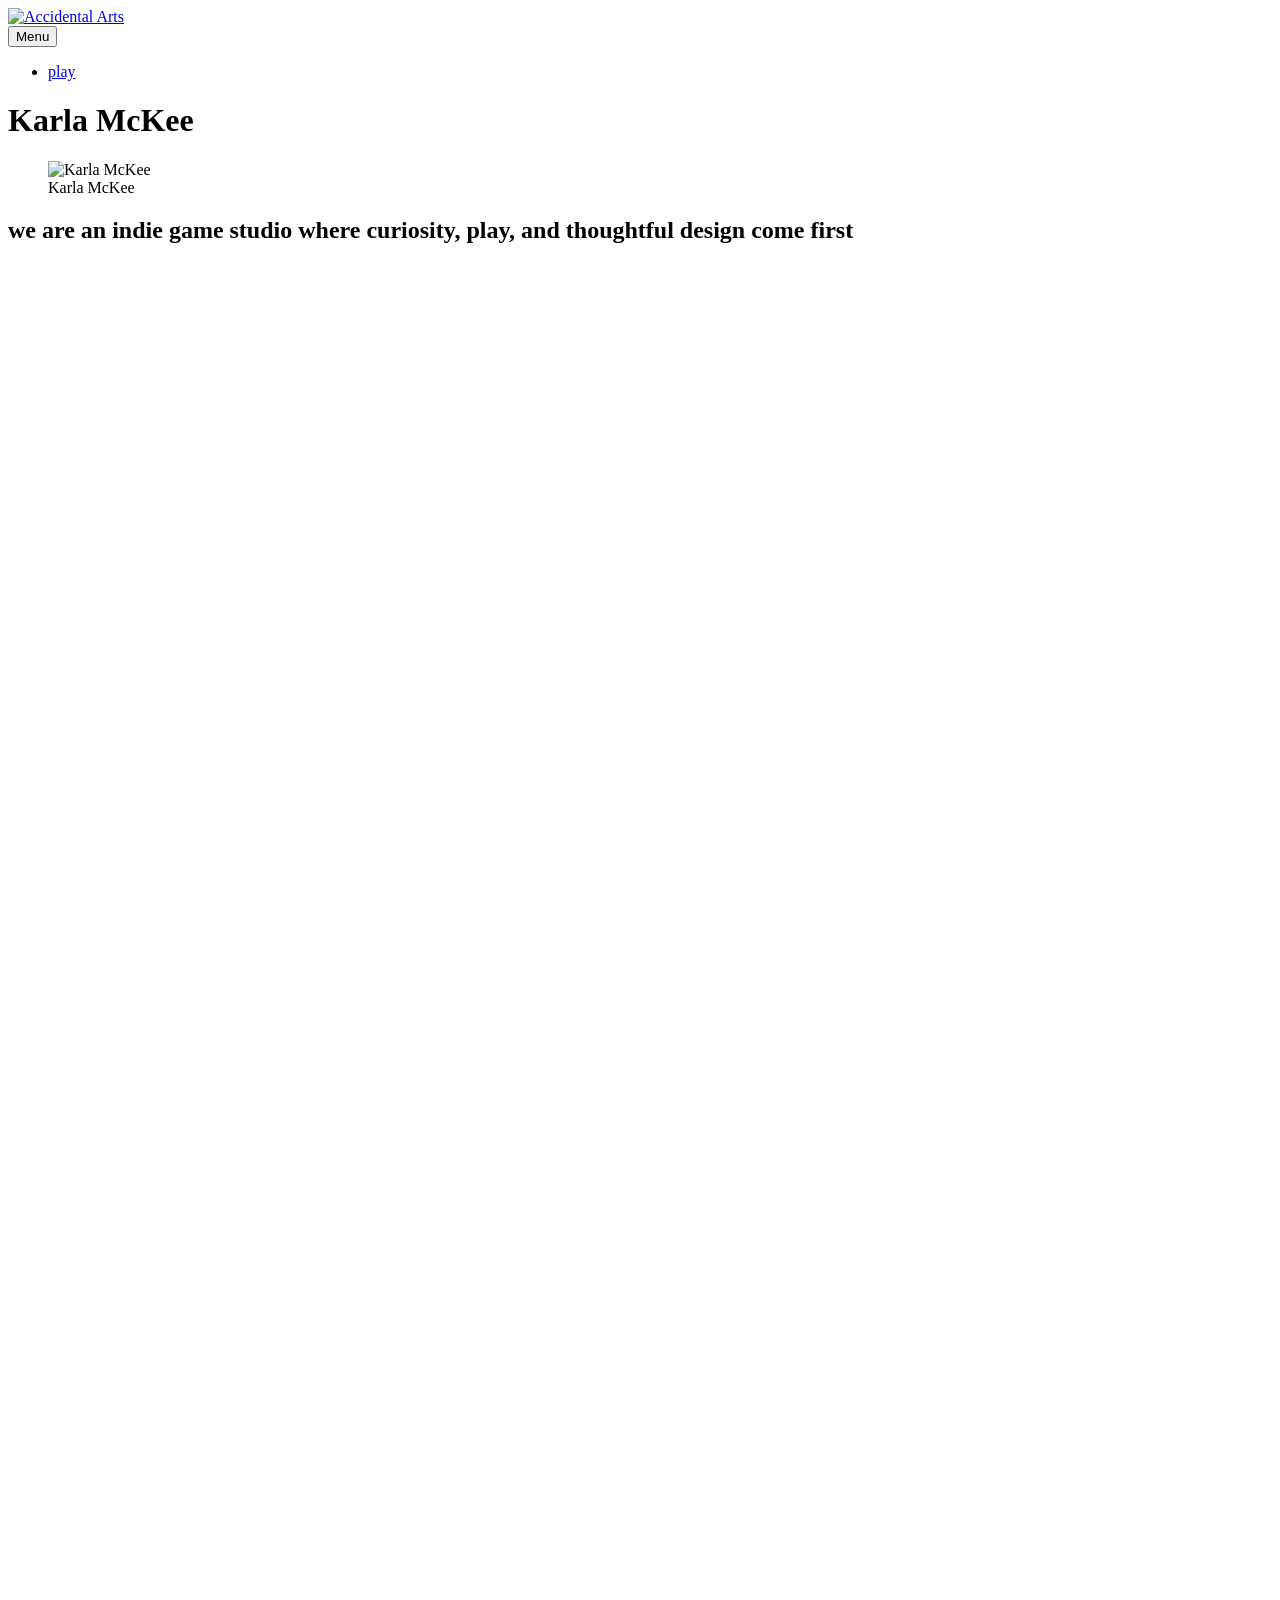
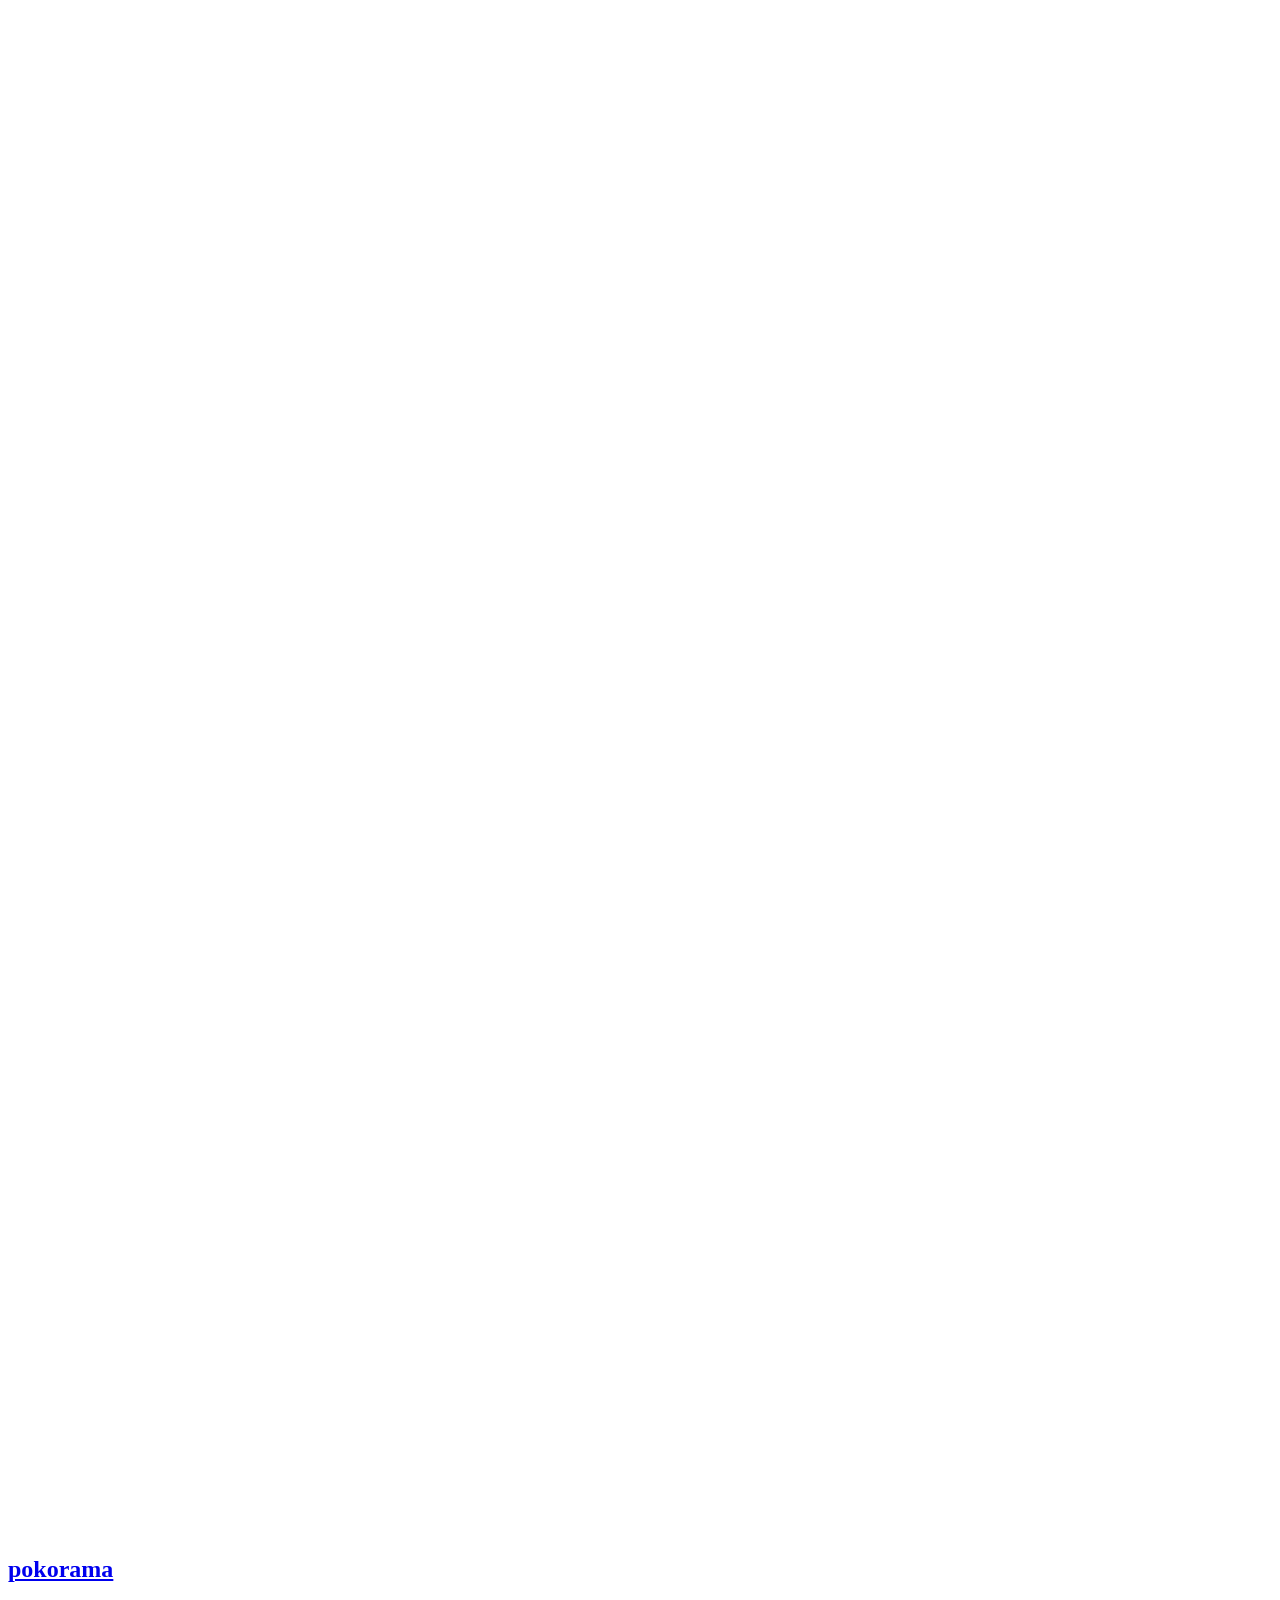
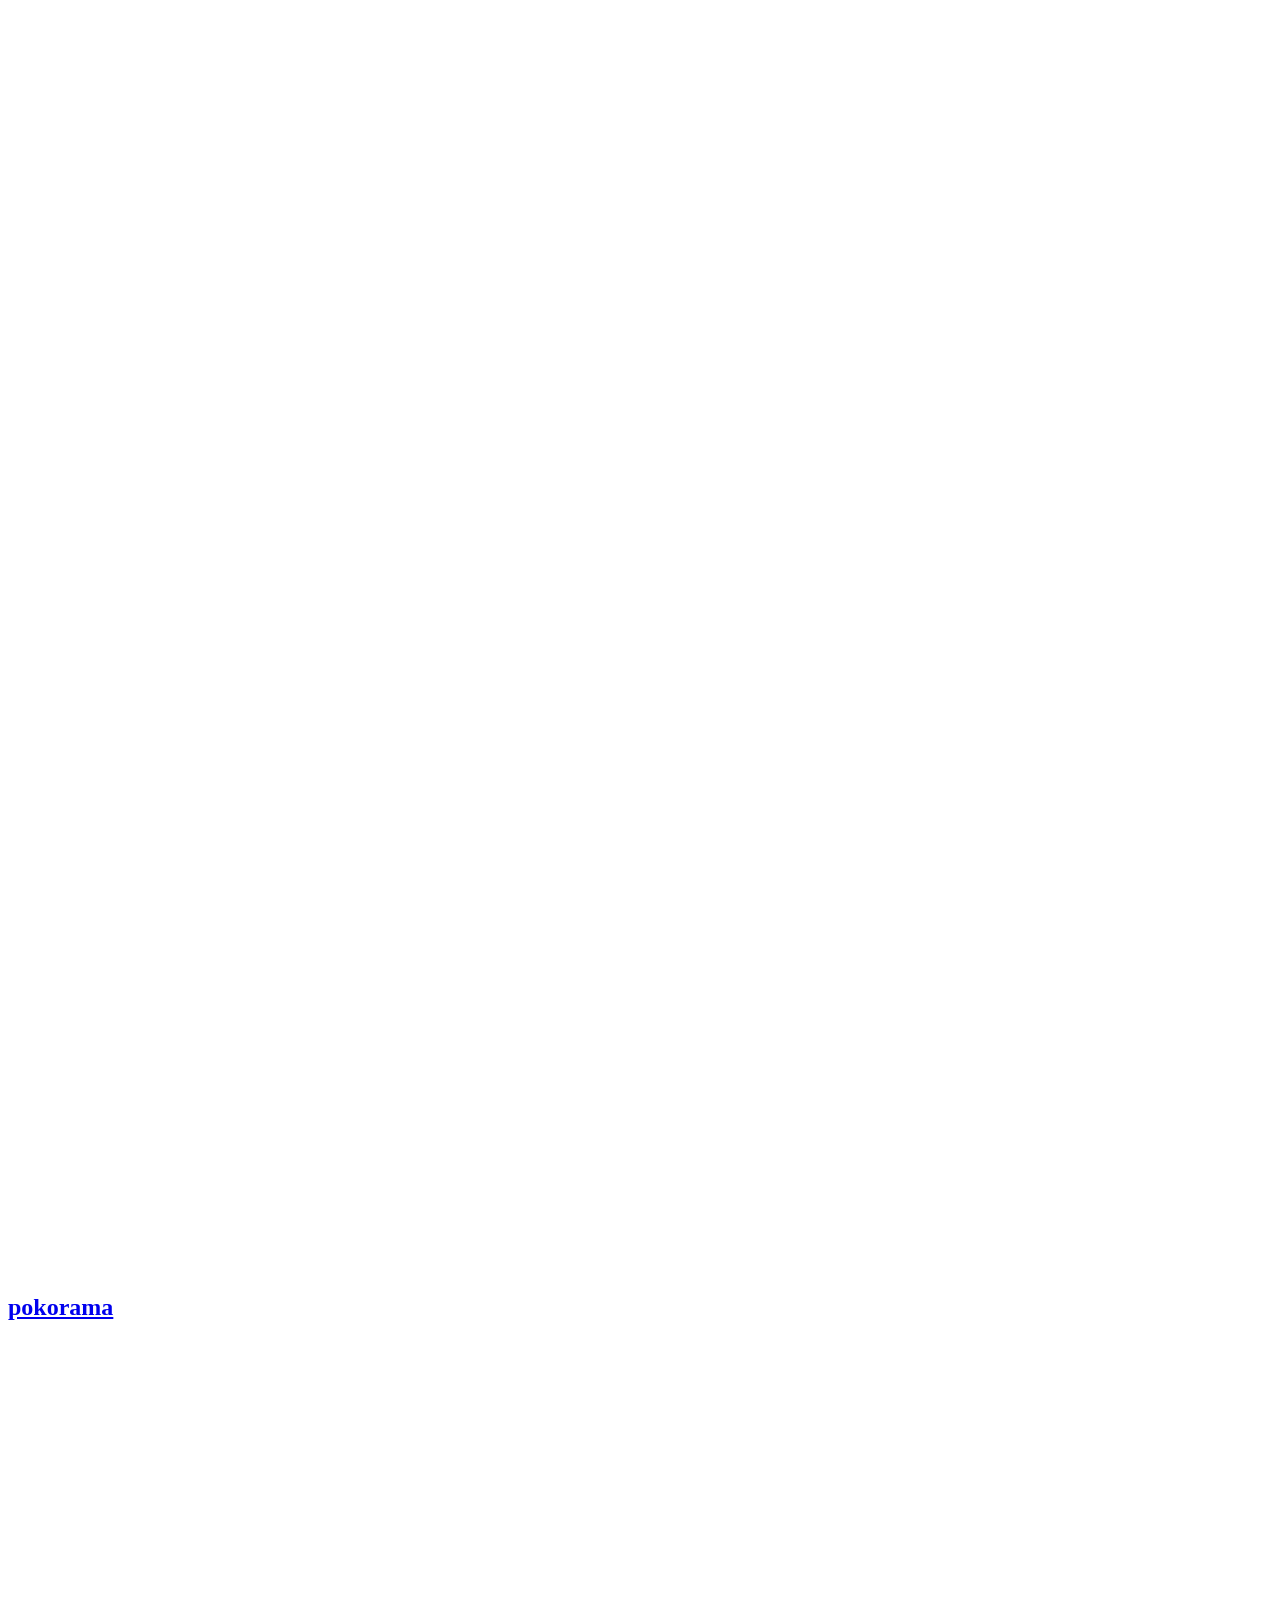
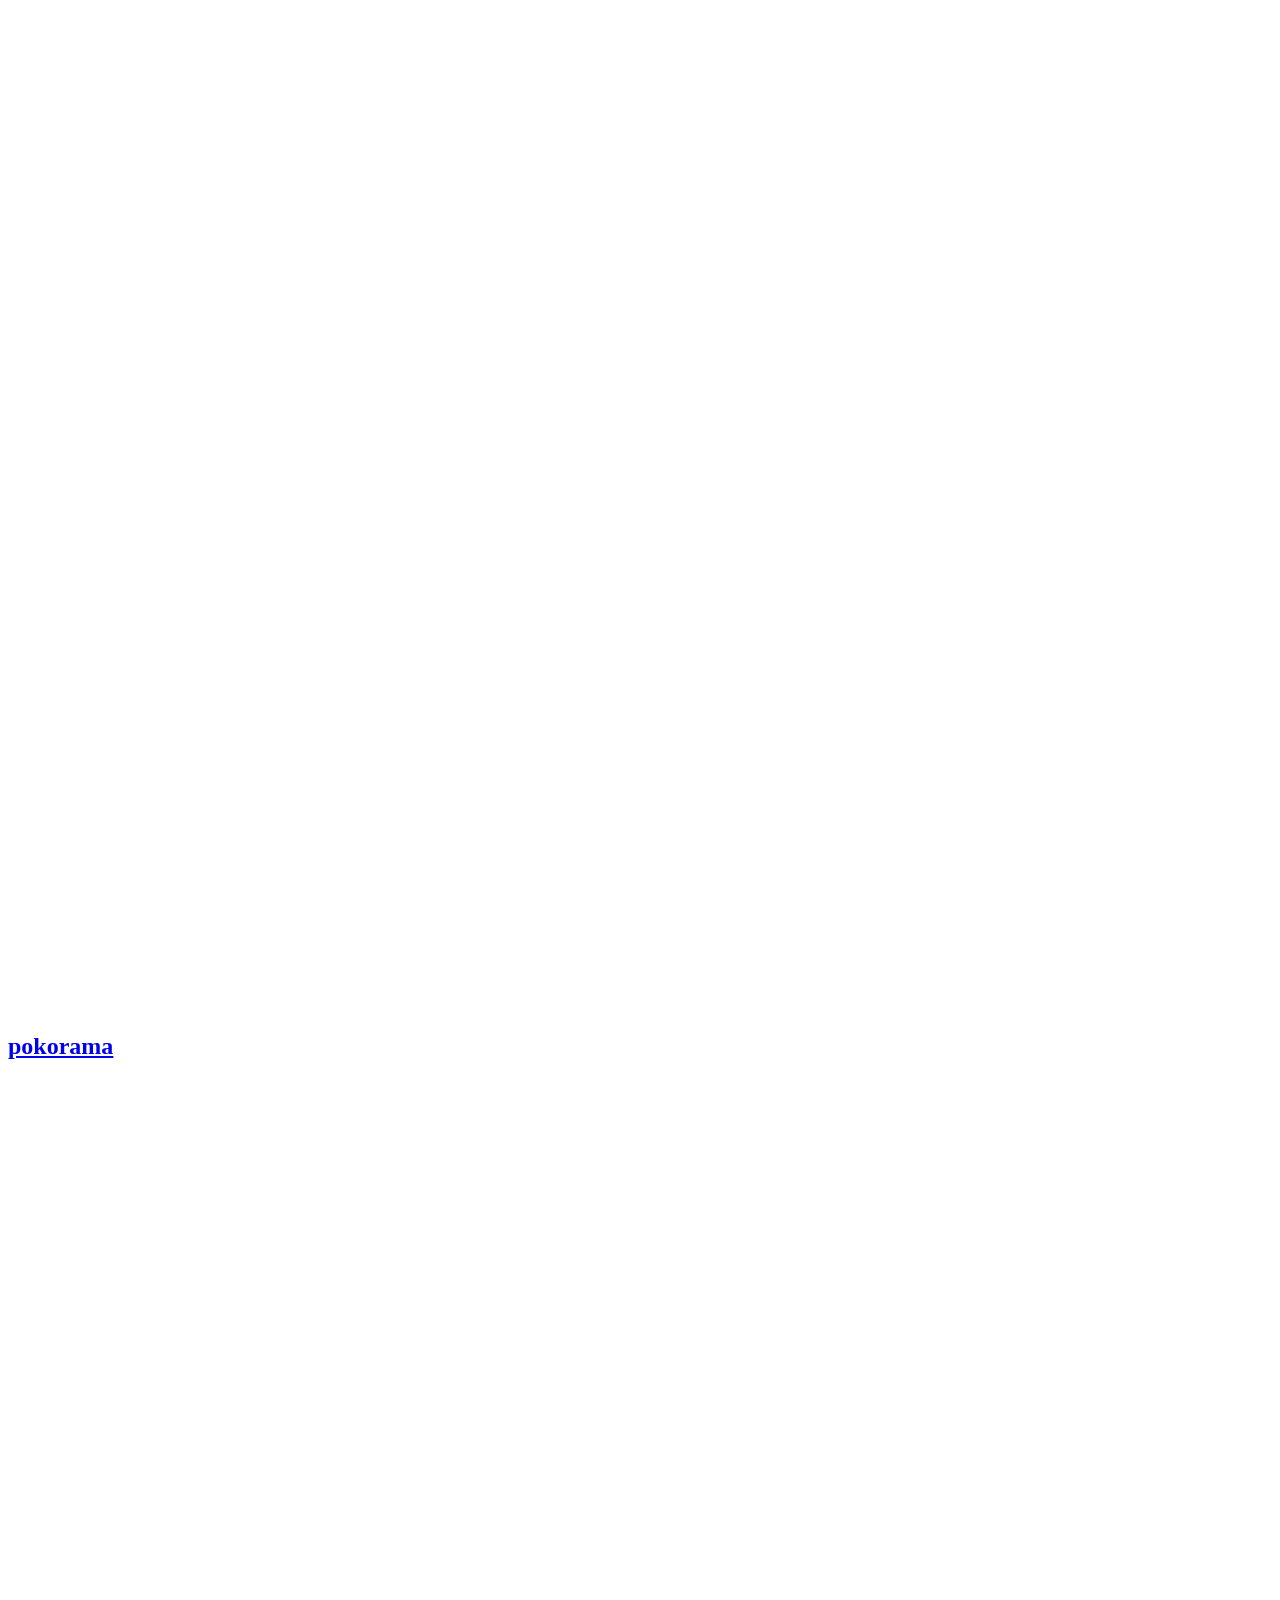
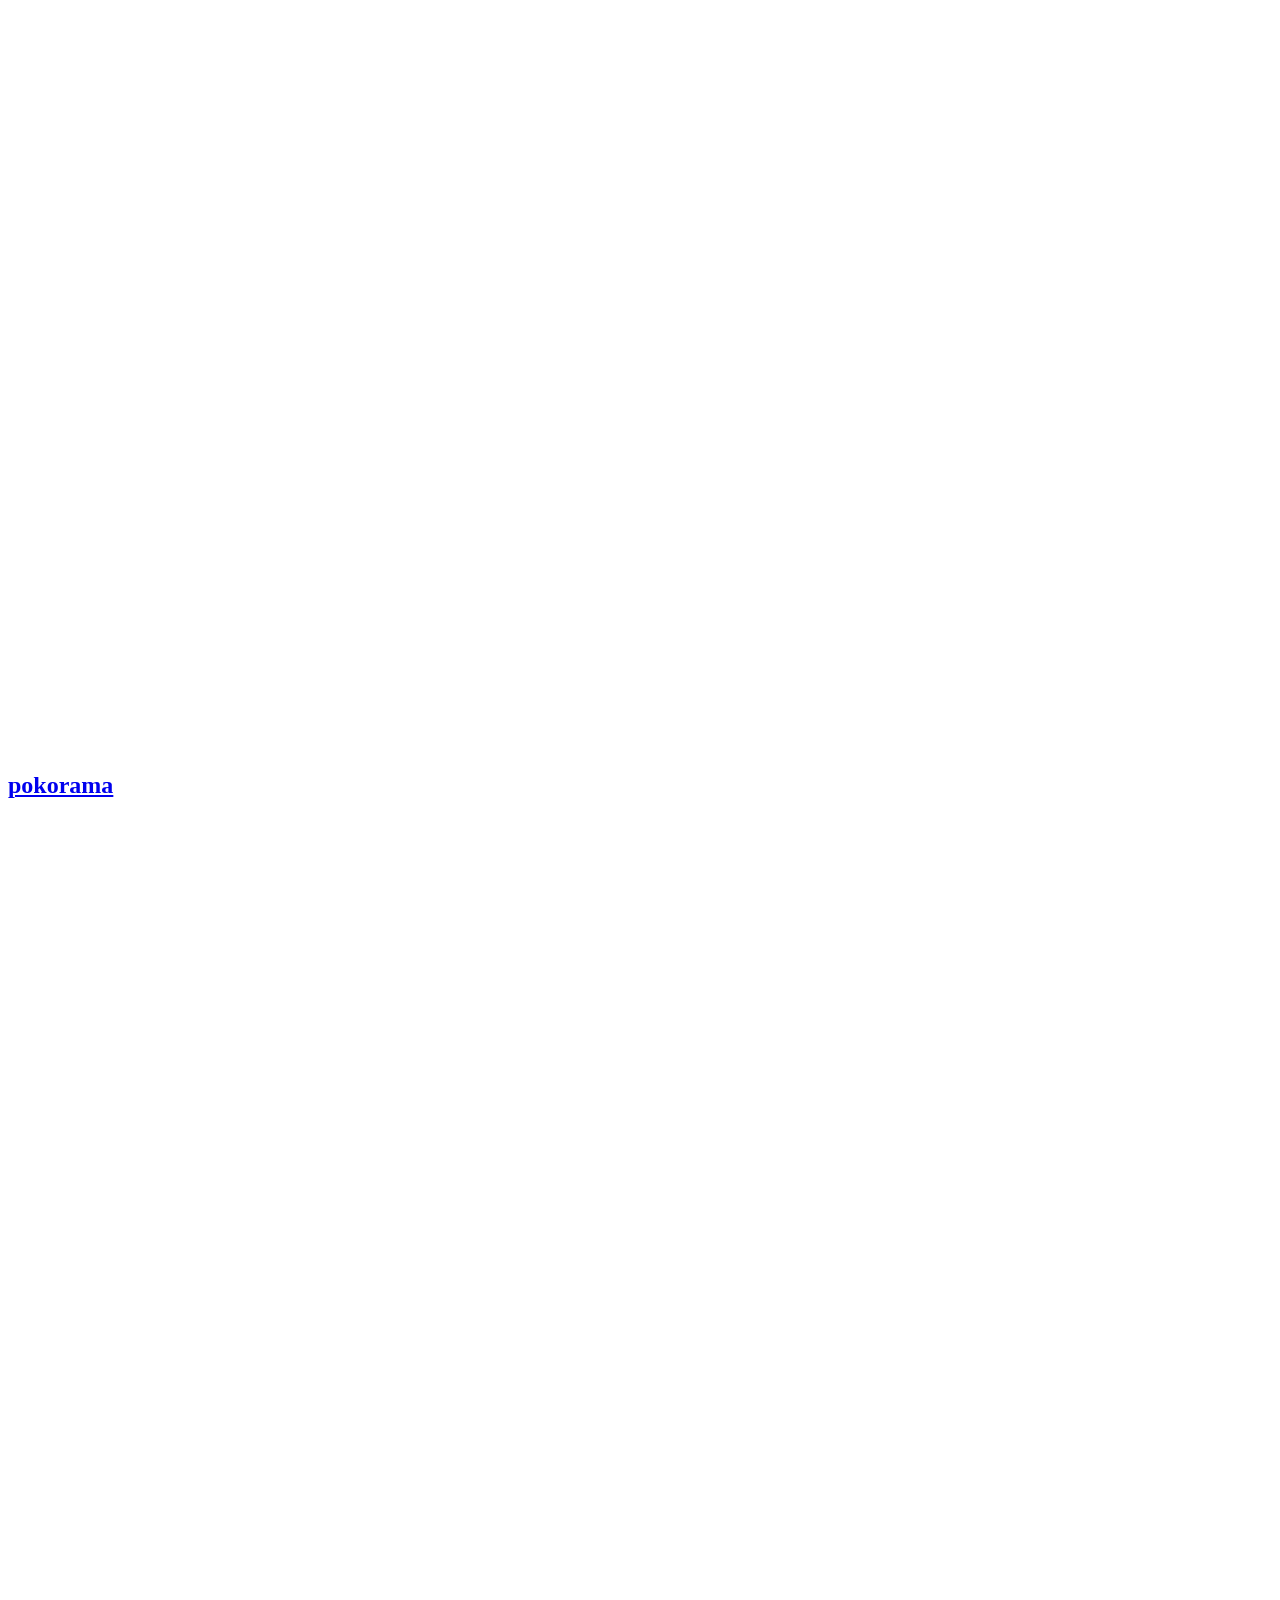
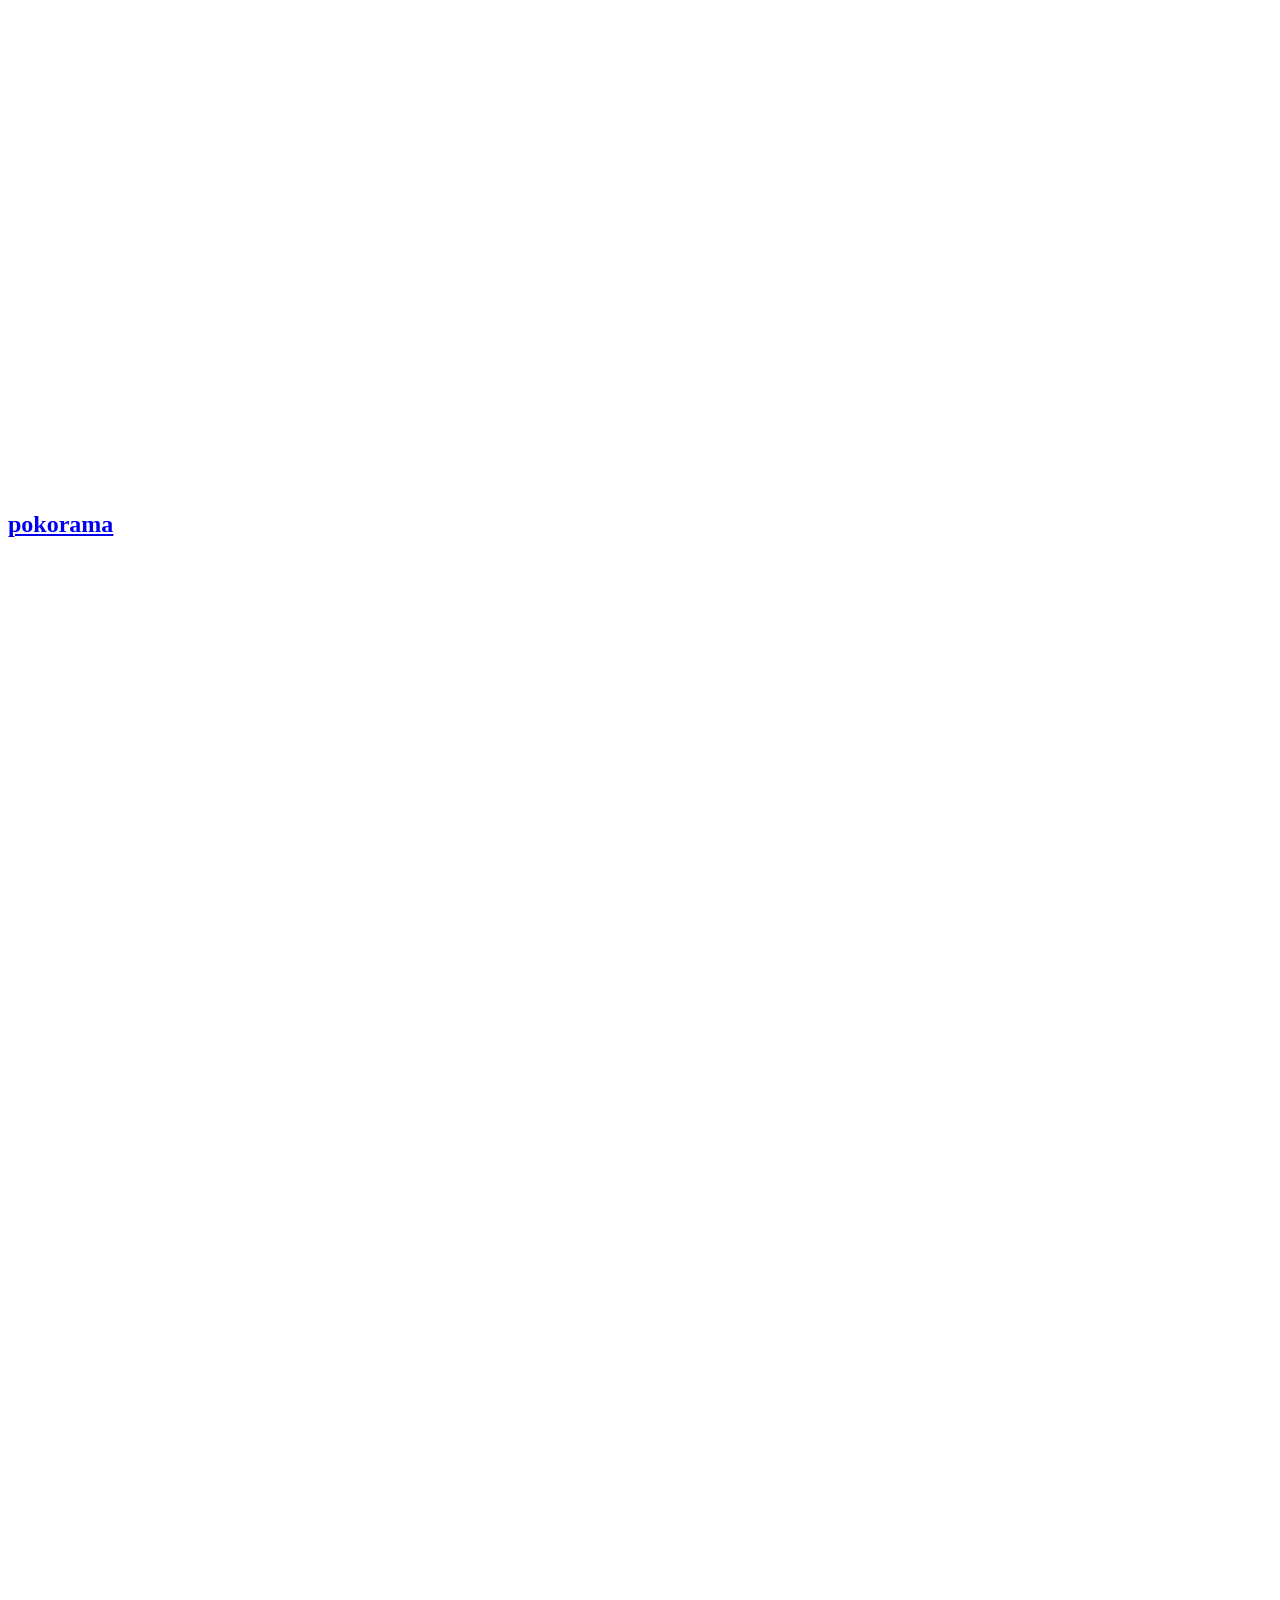
==== index.html @ 15ed9267 "Updated from Publii" ====
<!DOCTYPE html><html lang="en-gb"><head><meta charset="utf-8"><meta http-equiv="X-UA-Compatible" content="IE=edge"><meta name="viewport" content="width=device-width,initial-scale=1"><title>Accidental Arts</title><meta name="generator" content="Publii Open-Source CMS for Static Site"><link rel="canonical" href="https://accidental.gg/"><link rel="alternate" type="application/atom+xml" href="https://accidental.gg/feed.xml" title="Accidental Arts - RSS"><link rel="alternate" type="application/json" href="https://accidental.gg/feed.json" title="Accidental Arts - JSON"><meta property="og:title" content="Accidental Arts"><meta property="og:image" content="https://accidental.gg/media/website/aa_publilogo-2.png"><meta property="og:image:width" content="480"><meta property="og:image:height" content="160"><meta property="og:site_name" content="Accidental Arts"><meta property="og:description" content=""><meta property="og:url" content="https://accidental.gg/"><meta property="og:type" content="website"><link rel="shortcut icon" href="https://accidental.gg/media/website/favicon.png" type="image/x-icon"><link rel="preload" href="https://accidental.gg/assets/dynamic/fonts/hostgrotesk/hostgrotesk.woff2" as="font" type="font/woff2" crossorigin><link rel="stylesheet" href="https://accidental.gg/assets/css/style.css?v=551c4667430fbce593ff4195141aa51c"><script type="application/ld+json">{"@context":"http://schema.org","@type":"Organization","name":"Accidental Arts","logo":"https://accidental.gg/media/website/aa_publilogo-2.png","url":"https://accidental.gg/","sameAs":["https://www.facebook.com/profile.php?id=61573739348168","https://x.com/MyPokorama","https://www.instagram.com/pokorama.spaces/","https://pl.pinterest.com/pokorama/","https://www.youtube.com/@pokorama_game"]}</script><noscript><style>[data-anim],
                img[loading] {
                    opacity: 1;
                }
                .js-preloader .preloader {
                    display: none;
                }</style></noscript><link rel="preconnect" href="https://fonts.googleapis.com"><link rel="preconnect" href="https://fonts.gstatic.com" crossorigin><link href="https://fonts.googleapis.com/css2?family=Montserrat:wght@300;400;500;600;700;800&display=swap" rel="stylesheet"></head><body class="home-template"><header class="site-header" id="js-site-header"><div class="site-header__inner" data-anim-header><a class="logo" href="https://accidental.gg/"><img src="https://accidental.gg/media/website/aa_publilogo-2.png" alt="Accidental Arts" height="160" width="480"></a><nav class="navbar js-navbar"><button class="navbar__toggle js-toggle" aria-label="Menu" aria-haspopup="true" aria-expanded="false"><span class="navbar__toggle__box"><span class="navbar__toggle__inner">Menu</span></span></button><ul class="navbar__menu"><li><a href="https://play.google.com/store/games?hl&#x3D;en" target="_self">play</a></li></ul></nav></div></header><main class="main"><div class="intro"><div class="intro__text"><h1 class="intro__title" data-anim-intro-title>Karla McKee</h1></div><figure class="intro__image"><div class="intro__image__img" data-anim-intro-image><img src="https://accidental.gg/media/website/aa_publiiimage_big.png" srcset="https://accidental.gg/media/website/responsive/aa_publiiimage_big-xs.png 320w, https://accidental.gg/media/website/responsive/aa_publiiimage_big-sm.png 480w, https://accidental.gg/media/website/responsive/aa_publiiimage_big-md.png 768w" sizes="24vw" width="3000" height="3000" alt="Karla McKee"></div><figcaption class="intro__title-fake"><span class="intro__title-fake__h1" data-anim="fade" data-anim-delay="1200">Karla McKee</span></figcaption></figure></div><div class="section section--large section--dark"><div class="wrapper wrapper--medium align-center" data-scroll data-anim="fadeUp"><h2 class="section__title">we are an indie game studio where curiosity, play, and thoughtful design come first</h2></div></div><div class="section section--medium a"><div class="wrapper"><div class="l-scattered"><article class="c-card" data-scroll data-anim="fadeUp"><figure class="c-card__image"><img src="https://accidental.gg/media/posts/11/Screenshot_07_adj-2.png" srcset="https://accidental.gg/media/posts/11/responsive/Screenshot_07_adj-2-xs.png 320w, https://accidental.gg/media/posts/11/responsive/Screenshot_07_adj-2-sm.png 480w, https://accidental.gg/media/posts/11/responsive/Screenshot_07_adj-2-md.png 768w" sizes="(min-width: 1620px) 721px, (min-width: 1160px) calc(51.14vw - 107px), (min-width: 600px) calc(40.74vw + 23px), 93.21vw" loading="lazy" height="2868" width="1700" alt=""></figure><h2 class="c-card__title"><a href="https://accidental.gg/pokorama-7.html">pokorama</a></h2></article><article class="c-card" data-scroll data-anim="fadeUp"><figure class="c-card__image"><img src="https://accidental.gg/media/posts/10/Screenshot_06_adj-2.png" srcset="https://accidental.gg/media/posts/10/responsive/Screenshot_06_adj-2-xs.png 320w, https://accidental.gg/media/posts/10/responsive/Screenshot_06_adj-2-sm.png 480w, https://accidental.gg/media/posts/10/responsive/Screenshot_06_adj-2-md.png 768w" sizes="(min-width: 1620px) 721px, (min-width: 1160px) calc(51.14vw - 107px), (min-width: 600px) calc(40.74vw + 23px), 93.21vw" loading="lazy" height="2868" width="1700" alt=""></figure><h2 class="c-card__title"><a href="https://accidental.gg/pokorama-6.html">pokorama</a></h2></article><article class="c-card" data-scroll data-anim="fadeUp"><figure class="c-card__image"><img src="https://accidental.gg/media/posts/9/Screenshot_03_adj-2.png" srcset="https://accidental.gg/media/posts/9/responsive/Screenshot_03_adj-2-xs.png 320w, https://accidental.gg/media/posts/9/responsive/Screenshot_03_adj-2-sm.png 480w, https://accidental.gg/media/posts/9/responsive/Screenshot_03_adj-2-md.png 768w" sizes="(min-width: 1620px) 721px, (min-width: 1160px) calc(51.14vw - 107px), (min-width: 600px) calc(40.74vw + 23px), 93.21vw" loading="lazy" height="2868" width="1700" alt=""></figure><h2 class="c-card__title"><a href="https://accidental.gg/pokorama-5.html">pokorama</a></h2></article><article class="c-card" data-scroll data-anim="fadeUp"><figure class="c-card__image"><img src="https://accidental.gg/media/posts/8/Screenshot_01_adj-2.png" srcset="https://accidental.gg/media/posts/8/responsive/Screenshot_01_adj-2-xs.png 320w, https://accidental.gg/media/posts/8/responsive/Screenshot_01_adj-2-sm.png 480w, https://accidental.gg/media/posts/8/responsive/Screenshot_01_adj-2-md.png 768w" sizes="(min-width: 1620px) 721px, (min-width: 1160px) calc(51.14vw - 107px), (min-width: 600px) calc(40.74vw + 23px), 93.21vw" loading="lazy" height="2868" width="1700" alt=""></figure><h2 class="c-card__title"><a href="https://accidental.gg/pokorama-4.html">pokorama</a></h2></article><article class="c-card" data-scroll data-anim="fadeUp"><figure class="c-card__image"><img src="https://accidental.gg/media/posts/7/Screenshot_02_adj-2.png" srcset="https://accidental.gg/media/posts/7/responsive/Screenshot_02_adj-2-xs.png 320w, https://accidental.gg/media/posts/7/responsive/Screenshot_02_adj-2-sm.png 480w, https://accidental.gg/media/posts/7/responsive/Screenshot_02_adj-2-md.png 768w" sizes="(min-width: 1620px) 721px, (min-width: 1160px) calc(51.14vw - 107px), (min-width: 600px) calc(40.74vw + 23px), 93.21vw" loading="lazy" height="2868" width="1700" alt=""></figure><h2 class="c-card__title"><a href="https://accidental.gg/pokorama-3.html">pokorama</a></h2></article><article class="c-card" data-scroll data-anim="fadeUp"><figure class="c-card__image"><img src="https://accidental.gg/media/posts/6/Screenshot_04_adj-2.png" srcset="https://accidental.gg/media/posts/6/responsive/Screenshot_04_adj-2-xs.png 320w, https://accidental.gg/media/posts/6/responsive/Screenshot_04_adj-2-sm.png 480w, https://accidental.gg/media/posts/6/responsive/Screenshot_04_adj-2-md.png 768w" sizes="(min-width: 1620px) 721px, (min-width: 1160px) calc(51.14vw - 107px), (min-width: 600px) calc(40.74vw + 23px), 93.21vw" loading="lazy" height="2868" width="1700" alt=""></figure><h2 class="c-card__title"><a href="https://accidental.gg/pokorama-2.html">pokorama</a></h2></article></div></div></div><div class="section section--large section--dark"><div class="wrapper wrapper--medium align-center" data-scroll data-anim="fadeUp"><h2 class="section__title">Accidental Arts: surprisingly playable</h2></div></div></main><footer class="footer section section--dark"><div class="footer__inner"><div class="footer__social"><a href="https://www.facebook.com/profile.php?id&#x3D;61573739348168">Facebook </a><a href="https://www.instagram.com/pokorama.spaces/">Instagram </a><a href="https://x.com/MyPokorama">Twitter </a><a href="https://pl.pinterest.com/pokorama/">Pinterest </a><a href="https://www.youtube.com/@pokorama_game">Youtube</a></div><ul class="footer__nav"><li><a href="https://accidental.gg/privacy-policy-2.html" class="al" target="_self">Privacy Policy</a></li><li><a href="https://accidental.gg/terms-of-use.html" class="al" target="_self">Terms of Use</a></li></ul><div class="footer__copyright">Powered by Accidents</div></div></footer><script defer="defer" src="https://accidental.gg/assets/js/scripts.min.js?v=a396007b3aa4e25eddd666d7094ceebf"></script><script>window.publiiThemeMenuConfig = { mobileMenuMode: 'overlay', animationSpeed: 300, submenuWidth: 'auto', doubleClickTime: 500, mobileMenuExpandableSubmenus: true, relatedContainerForOverlayMenuSelector: '.navbar', };</script><script>var images = document.querySelectorAll('img[loading]');
        for (var i = 0; i < images.length; i++) {
            if (images[i].complete) {
                images[i].classList.add('is-loaded');

            } else {
                images[i].addEventListener('load', function () {
                    this.classList.add('is-loaded');

                }, false);
            }
        }</script><script>const elementsToAnimation = document.querySelectorAll("[data-scroll]");
      let expansionObserver = new IntersectionObserver((entries) => {
         entries.forEach((entry) => {
               if (entry.intersectionRatio > 0) {
                  entry.target.classList.add('in-view');
               } else {
                  entry.target.classList.remove('in-view');
               }
         });
      })
      elementsToAnimation.forEach((element) => {
         expansionObserver.observe(element);
      });</script></body></html>
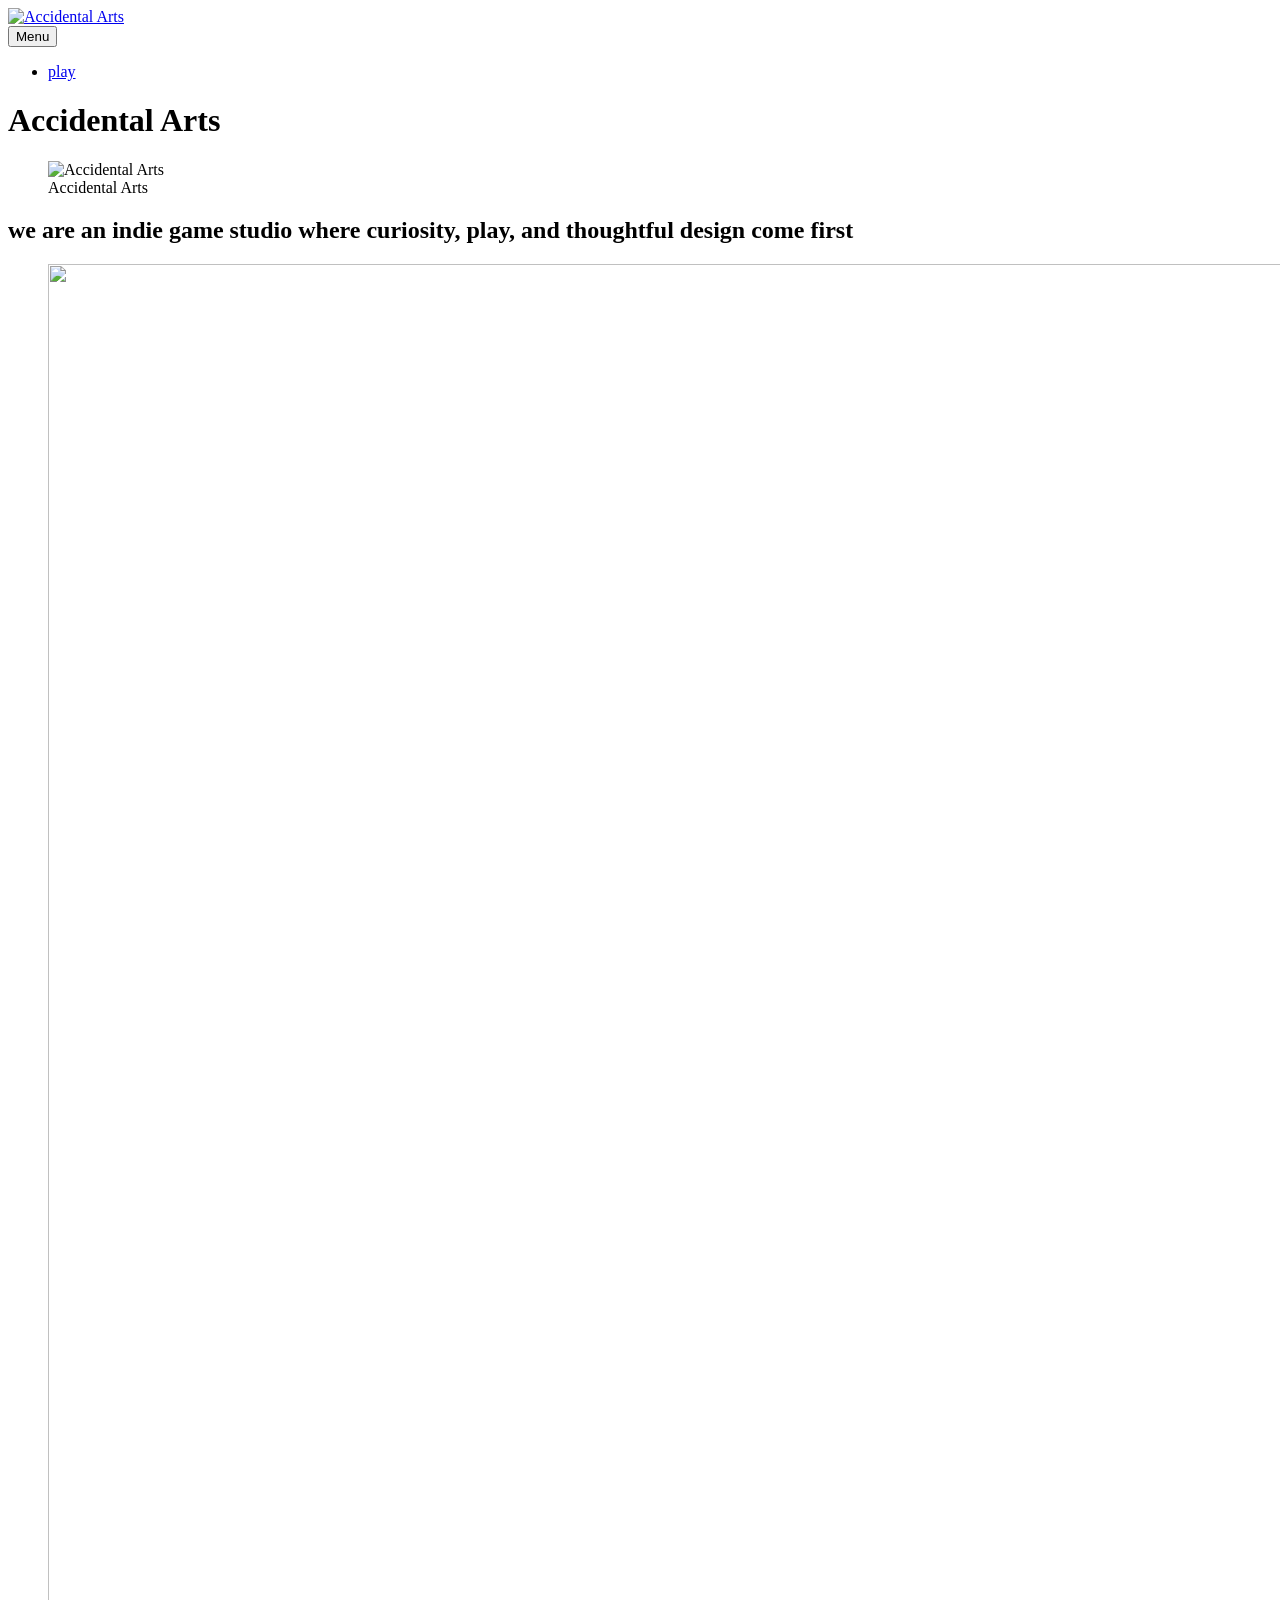
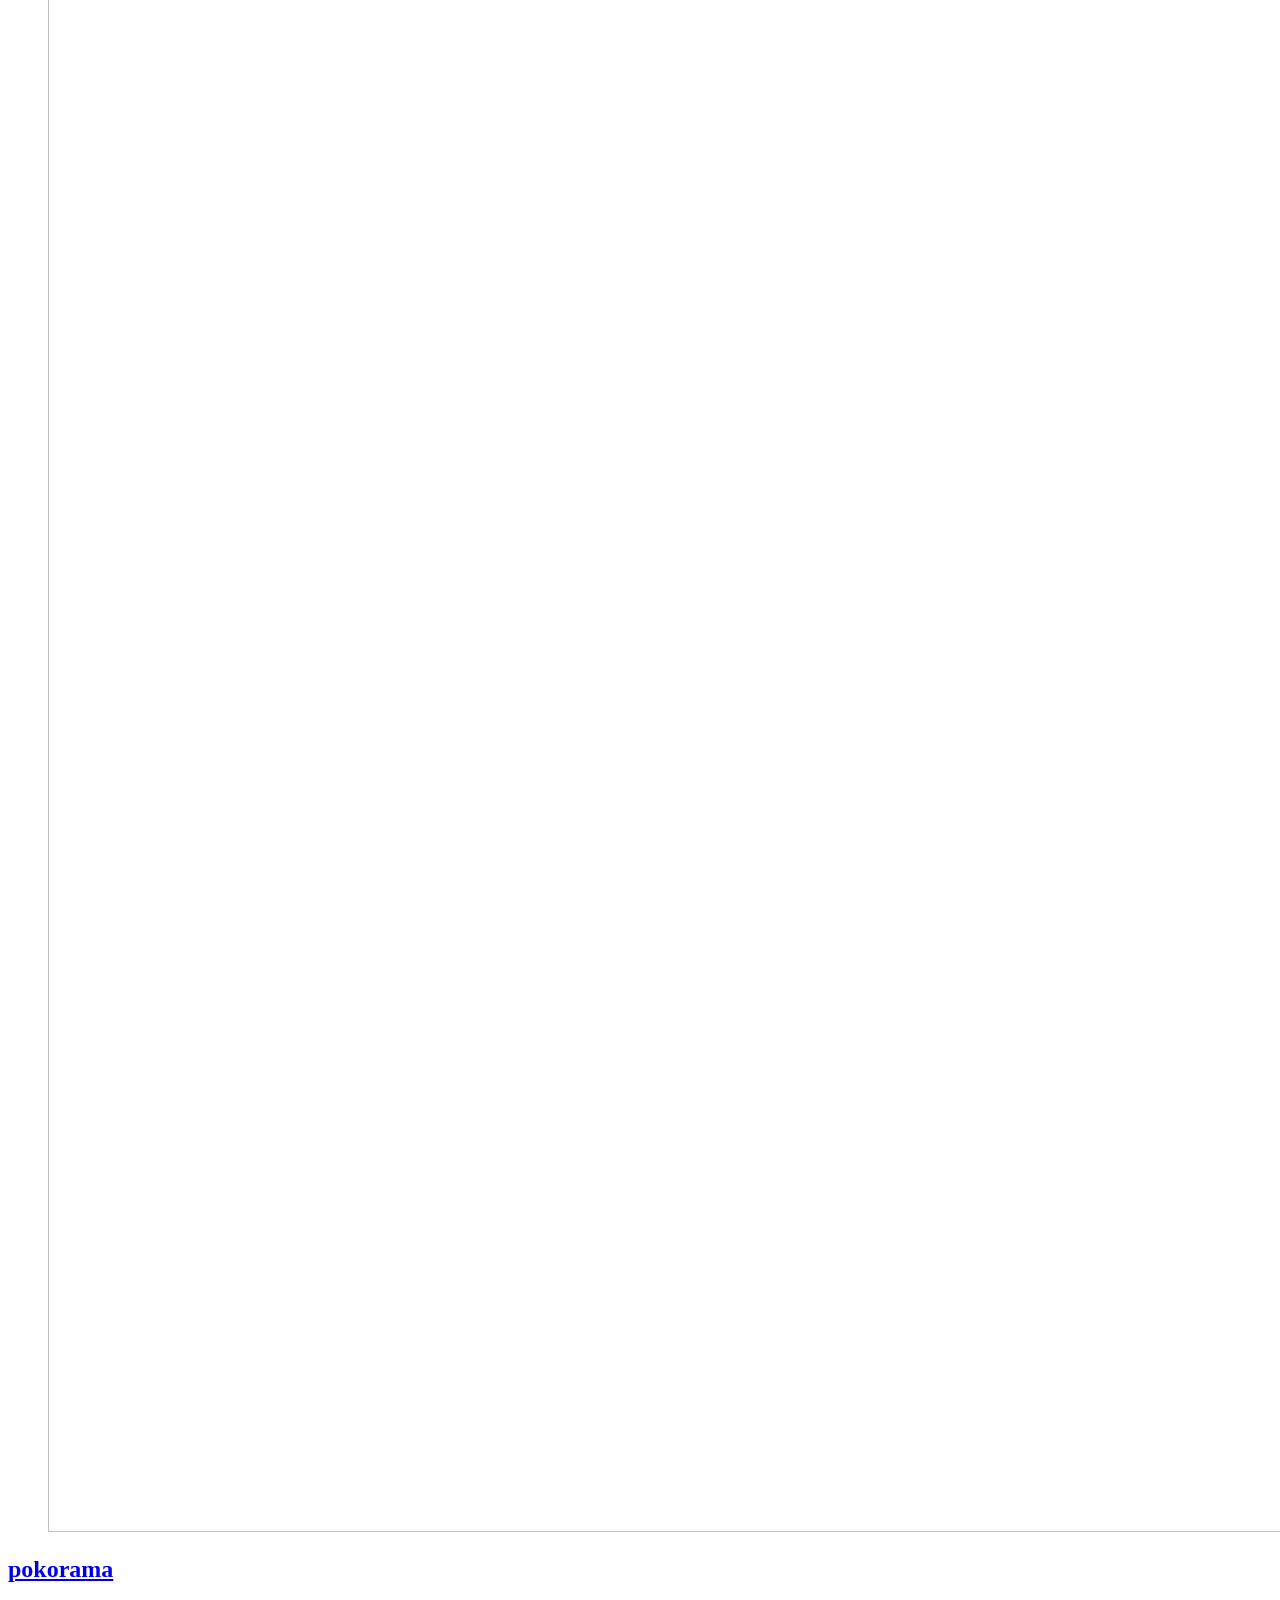
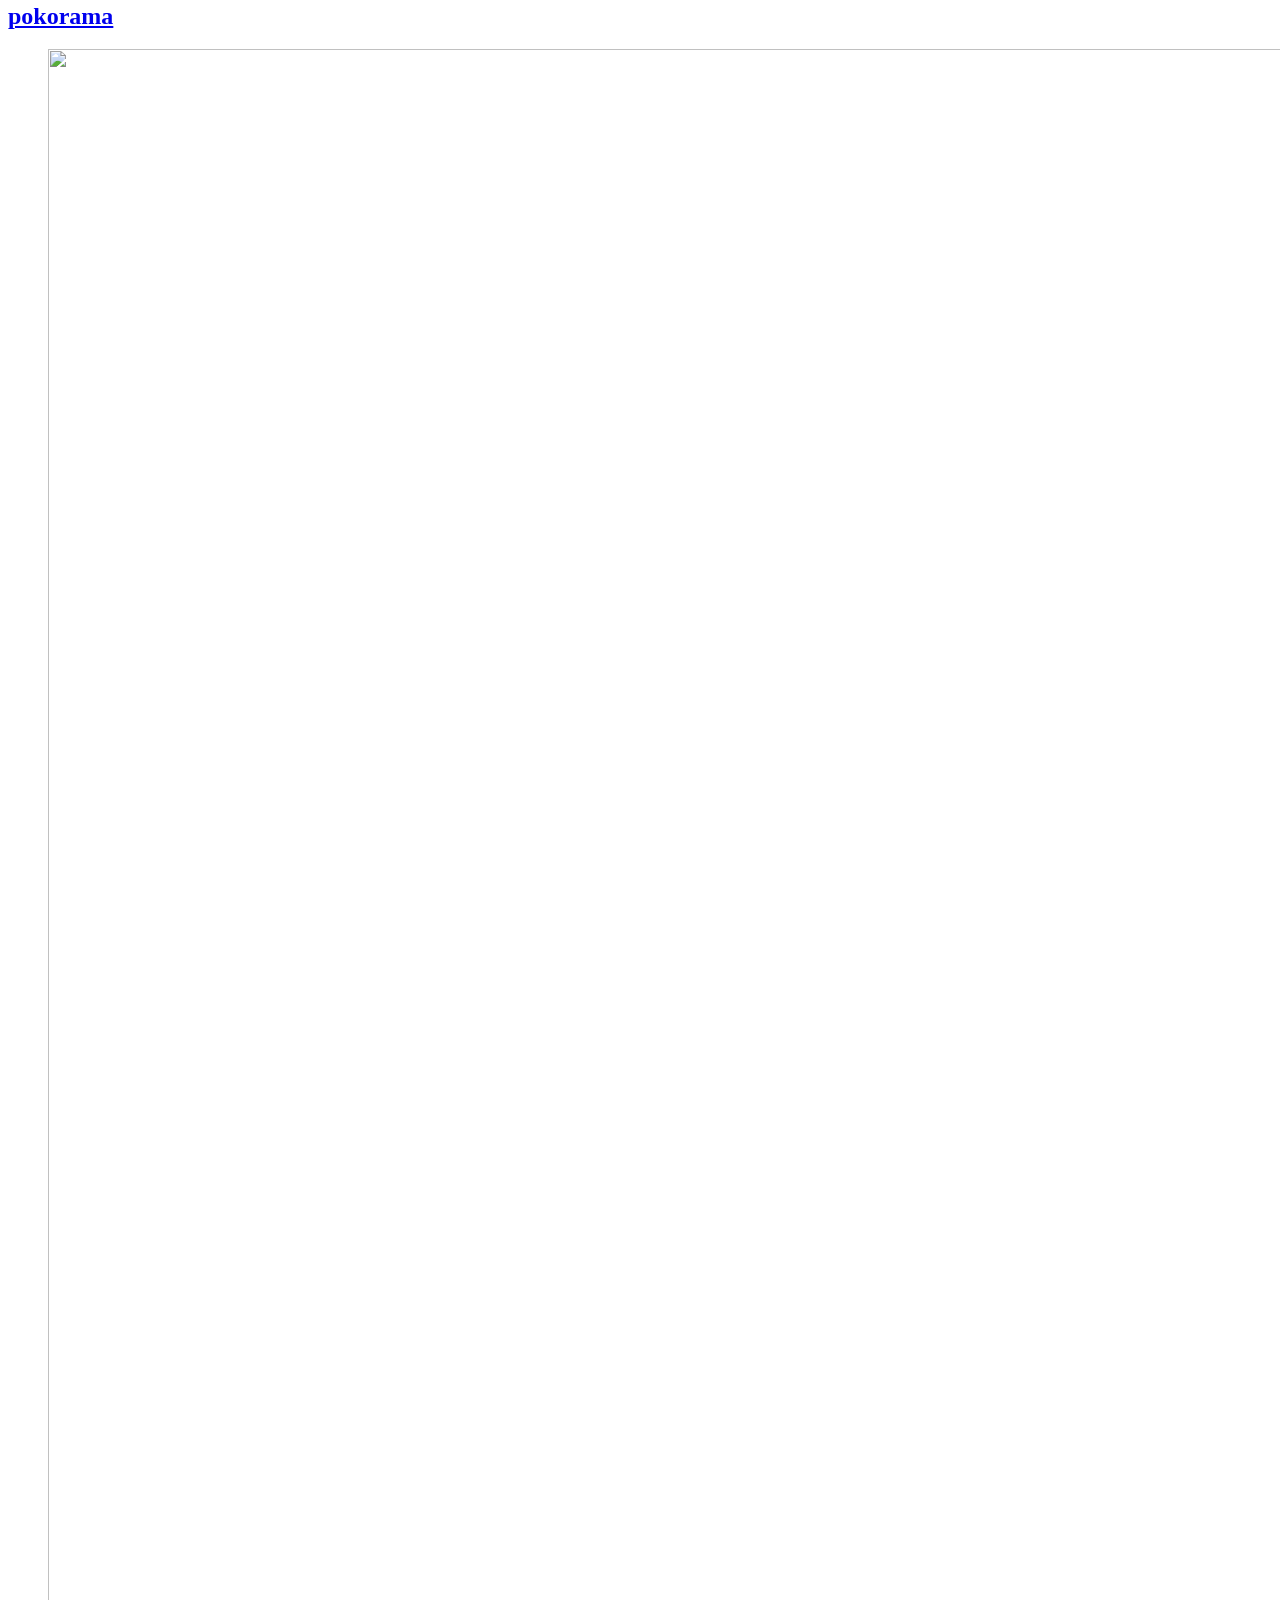
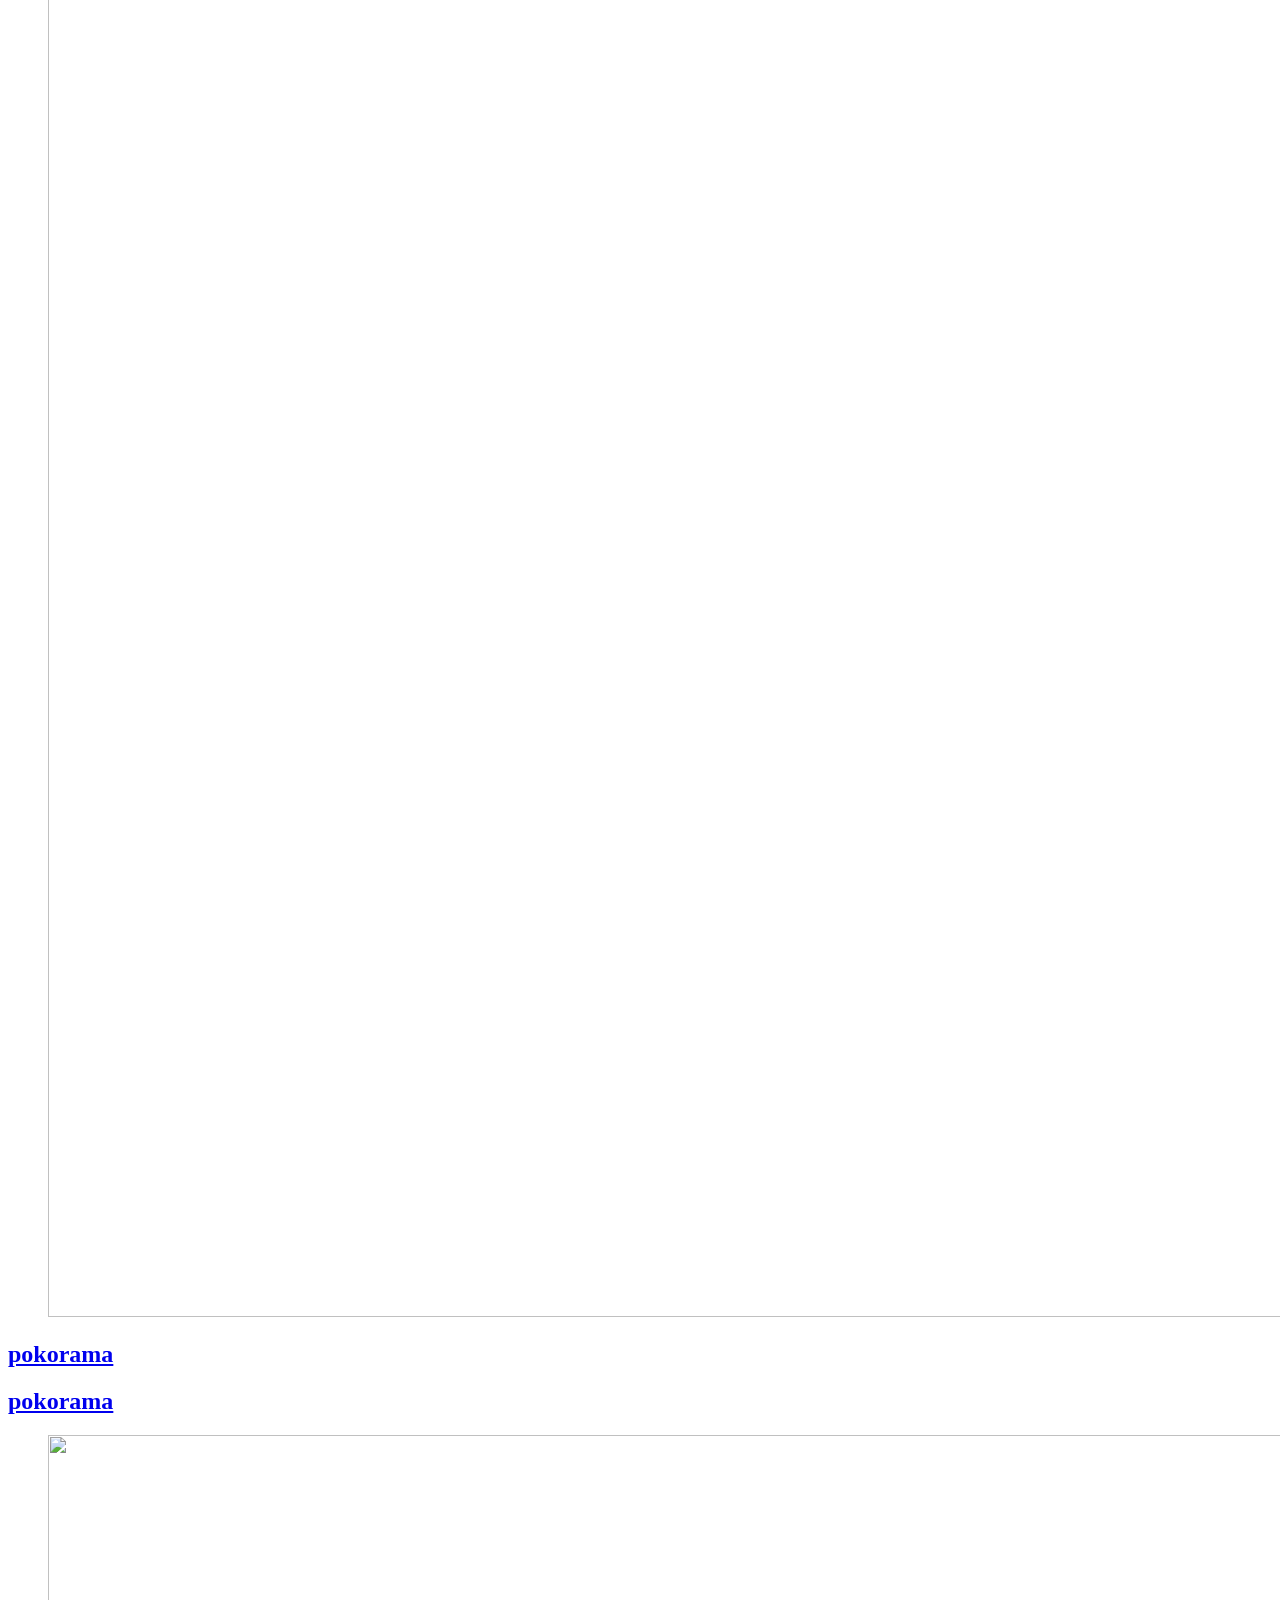
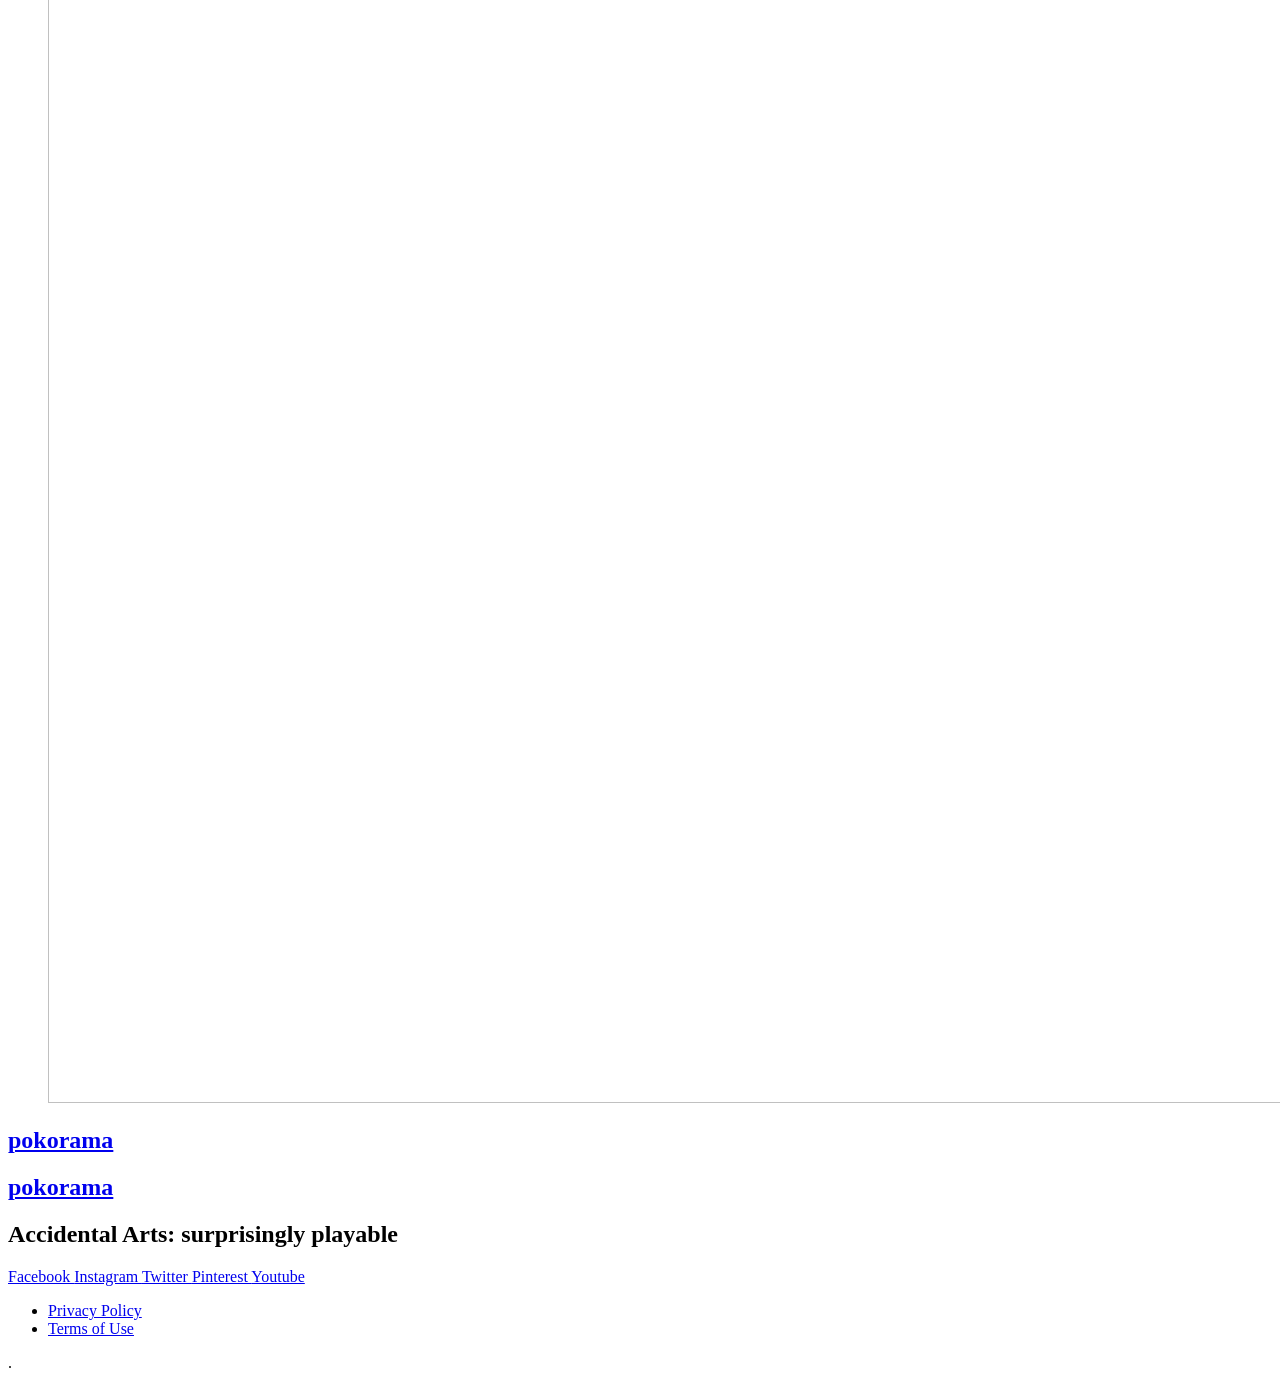
==== commit 0e839735: "Updated from Publii" ====
--- a/index.html
+++ b/index.html
@@ -1,10 +1,10 @@
-<!DOCTYPE html><html lang="en-gb"><head><meta charset="utf-8"><meta http-equiv="X-UA-Compatible" content="IE=edge"><meta name="viewport" content="width=device-width,initial-scale=1"><title>Accidental Arts</title><meta name="generator" content="Publii Open-Source CMS for Static Site"><link rel="canonical" href="https://accidental.gg/"><link rel="alternate" type="application/atom+xml" href="https://accidental.gg/feed.xml" title="Accidental Arts - RSS"><link rel="alternate" type="application/json" href="https://accidental.gg/feed.json" title="Accidental Arts - JSON"><meta property="og:title" content="Accidental Arts"><meta property="og:image" content="https://accidental.gg/media/website/aa_publilogo-2.png"><meta property="og:image:width" content="480"><meta property="og:image:height" content="160"><meta property="og:site_name" content="Accidental Arts"><meta property="og:description" content=""><meta property="og:url" content="https://accidental.gg/"><meta property="og:type" content="website"><link rel="shortcut icon" href="https://accidental.gg/media/website/favicon.png" type="image/x-icon"><link rel="preload" href="https://accidental.gg/assets/dynamic/fonts/hostgrotesk/hostgrotesk.woff2" as="font" type="font/woff2" crossorigin><link rel="stylesheet" href="https://accidental.gg/assets/css/style.css?v=551c4667430fbce593ff4195141aa51c"><script type="application/ld+json">{"@context":"http://schema.org","@type":"Organization","name":"Accidental Arts","logo":"https://accidental.gg/media/website/aa_publilogo-2.png","url":"https://accidental.gg/","sameAs":["https://www.facebook.com/profile.php?id=61573739348168","https://x.com/MyPokorama","https://www.instagram.com/pokorama.spaces/","https://pl.pinterest.com/pokorama/","https://www.youtube.com/@pokorama_game"]}</script><noscript><style>[data-anim],
+<!DOCTYPE html><html lang="en-gb"><head><meta charset="utf-8"><meta http-equiv="X-UA-Compatible" content="IE=edge"><meta name="viewport" content="width=device-width,initial-scale=1"><title>Accidental Arts</title><meta name="generator" content="Publii Open-Source CMS for Static Site"><link rel="canonical" href="https://accidental.gg/"><link rel="alternate" type="application/atom+xml" href="https://accidental.gg/feed.xml" title="Accidental Arts - RSS"><link rel="alternate" type="application/json" href="https://accidental.gg/feed.json" title="Accidental Arts - JSON"><meta property="og:title" content="Accidental Arts"><meta property="og:image" content="https://accidental.gg/media/website/aa_publilogo-2.png"><meta property="og:image:width" content="480"><meta property="og:image:height" content="160"><meta property="og:site_name" content="Accidental Arts"><meta property="og:description" content=""><meta property="og:url" content="https://accidental.gg/"><meta property="og:type" content="website"><link rel="shortcut icon" href="https://accidental.gg/media/website/favicon.png" type="image/x-icon"><link rel="preload" href="https://accidental.gg/assets/dynamic/fonts/hostgrotesk/hostgrotesk.woff2" as="font" type="font/woff2" crossorigin><link rel="stylesheet" href="https://accidental.gg/assets/css/style.css?v=74e53c97bc7b2dd2caa38c15cf91c65f"><script type="application/ld+json">{"@context":"http://schema.org","@type":"Organization","name":"Accidental Arts","logo":"https://accidental.gg/media/website/aa_publilogo-2.png","url":"https://accidental.gg/","sameAs":["https://www.facebook.com/profile.php?id=61573739348168","https://x.com/PlayPokorama","https://www.instagram.com/play.pokorama/","https://www.pinterest.com/playpokorama/","https://www.youtube.com/channel/UCcQ9h_59LBEqORb4x1gFg7A"]}</script><noscript><style>[data-anim],
                 img[loading] {
                     opacity: 1;
                 }
                 .js-preloader .preloader {
                     display: none;
-                }</style></noscript><link rel="preconnect" href="https://fonts.googleapis.com"><link rel="preconnect" href="https://fonts.gstatic.com" crossorigin><link href="https://fonts.googleapis.com/css2?family=Montserrat:wght@300;400;500;600;700;800&display=swap" rel="stylesheet"></head><body class="home-template"><header class="site-header" id="js-site-header"><div class="site-header__inner" data-anim-header><a class="logo" href="https://accidental.gg/"><img src="https://accidental.gg/media/website/aa_publilogo-2.png" alt="Accidental Arts" height="160" width="480"></a><nav class="navbar js-navbar"><button class="navbar__toggle js-toggle" aria-label="Menu" aria-haspopup="true" aria-expanded="false"><span class="navbar__toggle__box"><span class="navbar__toggle__inner">Menu</span></span></button><ul class="navbar__menu"><li><a href="https://play.google.com/store/games?hl&#x3D;en" target="_self">play</a></li></ul></nav></div></header><main class="main"><div class="intro"><div class="intro__text"><h1 class="intro__title" data-anim-intro-title>Karla McKee</h1></div><figure class="intro__image"><div class="intro__image__img" data-anim-intro-image><img src="https://accidental.gg/media/website/aa_publiiimage_big.png" srcset="https://accidental.gg/media/website/responsive/aa_publiiimage_big-xs.png 320w, https://accidental.gg/media/website/responsive/aa_publiiimage_big-sm.png 480w, https://accidental.gg/media/website/responsive/aa_publiiimage_big-md.png 768w" sizes="24vw" width="3000" height="3000" alt="Karla McKee"></div><figcaption class="intro__title-fake"><span class="intro__title-fake__h1" data-anim="fade" data-anim-delay="1200">Karla McKee</span></figcaption></figure></div><div class="section section--large section--dark"><div class="wrapper wrapper--medium align-center" data-scroll data-anim="fadeUp"><h2 class="section__title">we are an indie game studio where curiosity, play, and thoughtful design come first</h2></div></div><div class="section section--medium a"><div class="wrapper"><div class="l-scattered"><article class="c-card" data-scroll data-anim="fadeUp"><figure class="c-card__image"><img src="https://accidental.gg/media/posts/11/Screenshot_07_adj-2.png" srcset="https://accidental.gg/media/posts/11/responsive/Screenshot_07_adj-2-xs.png 320w, https://accidental.gg/media/posts/11/responsive/Screenshot_07_adj-2-sm.png 480w, https://accidental.gg/media/posts/11/responsive/Screenshot_07_adj-2-md.png 768w" sizes="(min-width: 1620px) 721px, (min-width: 1160px) calc(51.14vw - 107px), (min-width: 600px) calc(40.74vw + 23px), 93.21vw" loading="lazy" height="2868" width="1700" alt=""></figure><h2 class="c-card__title"><a href="https://accidental.gg/pokorama-7.html">pokorama</a></h2></article><article class="c-card" data-scroll data-anim="fadeUp"><figure class="c-card__image"><img src="https://accidental.gg/media/posts/10/Screenshot_06_adj-2.png" srcset="https://accidental.gg/media/posts/10/responsive/Screenshot_06_adj-2-xs.png 320w, https://accidental.gg/media/posts/10/responsive/Screenshot_06_adj-2-sm.png 480w, https://accidental.gg/media/posts/10/responsive/Screenshot_06_adj-2-md.png 768w" sizes="(min-width: 1620px) 721px, (min-width: 1160px) calc(51.14vw - 107px), (min-width: 600px) calc(40.74vw + 23px), 93.21vw" loading="lazy" height="2868" width="1700" alt=""></figure><h2 class="c-card__title"><a href="https://accidental.gg/pokorama-6.html">pokorama</a></h2></article><article class="c-card" data-scroll data-anim="fadeUp"><figure class="c-card__image"><img src="https://accidental.gg/media/posts/9/Screenshot_03_adj-2.png" srcset="https://accidental.gg/media/posts/9/responsive/Screenshot_03_adj-2-xs.png 320w, https://accidental.gg/media/posts/9/responsive/Screenshot_03_adj-2-sm.png 480w, https://accidental.gg/media/posts/9/responsive/Screenshot_03_adj-2-md.png 768w" sizes="(min-width: 1620px) 721px, (min-width: 1160px) calc(51.14vw - 107px), (min-width: 600px) calc(40.74vw + 23px), 93.21vw" loading="lazy" height="2868" width="1700" alt=""></figure><h2 class="c-card__title"><a href="https://accidental.gg/pokorama-5.html">pokorama</a></h2></article><article class="c-card" data-scroll data-anim="fadeUp"><figure class="c-card__image"><img src="https://accidental.gg/media/posts/8/Screenshot_01_adj-2.png" srcset="https://accidental.gg/media/posts/8/responsive/Screenshot_01_adj-2-xs.png 320w, https://accidental.gg/media/posts/8/responsive/Screenshot_01_adj-2-sm.png 480w, https://accidental.gg/media/posts/8/responsive/Screenshot_01_adj-2-md.png 768w" sizes="(min-width: 1620px) 721px, (min-width: 1160px) calc(51.14vw - 107px), (min-width: 600px) calc(40.74vw + 23px), 93.21vw" loading="lazy" height="2868" width="1700" alt=""></figure><h2 class="c-card__title"><a href="https://accidental.gg/pokorama-4.html">pokorama</a></h2></article><article class="c-card" data-scroll data-anim="fadeUp"><figure class="c-card__image"><img src="https://accidental.gg/media/posts/7/Screenshot_02_adj-2.png" srcset="https://accidental.gg/media/posts/7/responsive/Screenshot_02_adj-2-xs.png 320w, https://accidental.gg/media/posts/7/responsive/Screenshot_02_adj-2-sm.png 480w, https://accidental.gg/media/posts/7/responsive/Screenshot_02_adj-2-md.png 768w" sizes="(min-width: 1620px) 721px, (min-width: 1160px) calc(51.14vw - 107px), (min-width: 600px) calc(40.74vw + 23px), 93.21vw" loading="lazy" height="2868" width="1700" alt=""></figure><h2 class="c-card__title"><a href="https://accidental.gg/pokorama-3.html">pokorama</a></h2></article><article class="c-card" data-scroll data-anim="fadeUp"><figure class="c-card__image"><img src="https://accidental.gg/media/posts/6/Screenshot_04_adj-2.png" srcset="https://accidental.gg/media/posts/6/responsive/Screenshot_04_adj-2-xs.png 320w, https://accidental.gg/media/posts/6/responsive/Screenshot_04_adj-2-sm.png 480w, https://accidental.gg/media/posts/6/responsive/Screenshot_04_adj-2-md.png 768w" sizes="(min-width: 1620px) 721px, (min-width: 1160px) calc(51.14vw - 107px), (min-width: 600px) calc(40.74vw + 23px), 93.21vw" loading="lazy" height="2868" width="1700" alt=""></figure><h2 class="c-card__title"><a href="https://accidental.gg/pokorama-2.html">pokorama</a></h2></article></div></div></div><div class="section section--large section--dark"><div class="wrapper wrapper--medium align-center" data-scroll data-anim="fadeUp"><h2 class="section__title">Accidental Arts: surprisingly playable</h2></div></div></main><footer class="footer section section--dark"><div class="footer__inner"><div class="footer__social"><a href="https://www.facebook.com/profile.php?id&#x3D;61573739348168">Facebook </a><a href="https://www.instagram.com/pokorama.spaces/">Instagram </a><a href="https://x.com/MyPokorama">Twitter </a><a href="https://pl.pinterest.com/pokorama/">Pinterest </a><a href="https://www.youtube.com/@pokorama_game">Youtube</a></div><ul class="footer__nav"><li><a href="https://accidental.gg/privacy-policy-2.html" class="al" target="_self">Privacy Policy</a></li><li><a href="https://accidental.gg/terms-of-use.html" class="al" target="_self">Terms of Use</a></li></ul><div class="footer__copyright">Powered by Accidents</div></div></footer><script defer="defer" src="https://accidental.gg/assets/js/scripts.min.js?v=a396007b3aa4e25eddd666d7094ceebf"></script><script>window.publiiThemeMenuConfig = { mobileMenuMode: 'overlay', animationSpeed: 300, submenuWidth: 'auto', doubleClickTime: 500, mobileMenuExpandableSubmenus: true, relatedContainerForOverlayMenuSelector: '.navbar', };</script><script>var images = document.querySelectorAll('img[loading]');
+                }</style></noscript><link rel="preconnect" href="https://fonts.googleapis.com"><link rel="preconnect" href="https://fonts.gstatic.com" crossorigin><link href="https://fonts.googleapis.com/css2?family=Montserrat:wght@300;400;500;600;700;800&display=swap" rel="stylesheet"></head><body class="home-template"><header class="site-header" id="js-site-header"><div class="site-header__inner" data-anim-header><a class="logo" href="https://accidental.gg/"><img src="https://accidental.gg/media/website/aa_publilogo-2.png" alt="Accidental Arts" height="160" width="480"></a><nav class="navbar js-navbar"><button class="navbar__toggle js-toggle" aria-label="Menu" aria-haspopup="true" aria-expanded="false"><span class="navbar__toggle__box"><span class="navbar__toggle__inner">Menu</span></span></button><ul class="navbar__menu"><li><a href="https://play.google.com/store/games?hl&#x3D;en" target="_self">play</a></li></ul></nav></div></header><main class="main"><div class="intro"><div class="intro__text"><h1 class="intro__title" data-anim-intro-title>Accidental Arts</h1></div><figure class="intro__image"><div class="intro__image__img" data-anim-intro-image><img src="https://accidental.gg/media/website/aa_publiiimage_big.png" srcset="https://accidental.gg/media/website/responsive/aa_publiiimage_big-xs.png 320w, https://accidental.gg/media/website/responsive/aa_publiiimage_big-sm.png 480w, https://accidental.gg/media/website/responsive/aa_publiiimage_big-md.png 768w" sizes="24vw" width="3000" height="3000" alt="Accidental Arts"></div><figcaption class="intro__title-fake"><span class="intro__title-fake__h1" data-anim="fade" data-anim-delay="1200">Accidental Arts</span></figcaption></figure></div><div class="section section--large section--dark"><div class="wrapper wrapper--medium align-center" data-scroll data-anim="fadeUp"><h2 class="section__title">we are an indie game studio where curiosity, play, and thoughtful design come first</h2></div></div><div class="section section--medium a" data-scroll data-anim="fadeUp"><div class="wrapper"><div class="l-masonry"><article class="c-card"><figure class="c-card__image"><img src="https://accidental.gg/media/posts/11/Screenshot_07_adj-2.png" srcset="https://accidental.gg/media/posts/11/responsive/Screenshot_07_adj-2-xs.png 320w, https://accidental.gg/media/posts/11/responsive/Screenshot_07_adj-2-sm.png 480w, https://accidental.gg/media/posts/11/responsive/Screenshot_07_adj-2-md.png 768w" sizes="(min-width: 1620px) 721px, (min-width: 1160px) calc(51.14vw - 107px), (min-width: 600px) calc(40.74vw + 23px), 93.21vw" loading="lazy" height="2868" width="1700" alt=""></figure><h2 class="c-card__title"><a href="https://accidental.gg/pokorama-7.html">pokorama</a></h2></article><article class="c-card"><h2 class="c-card__title"><a href="https://accidental.gg/pokorama-6.html">pokorama</a></h2></article><article class="c-card"><figure class="c-card__image"><img src="https://accidental.gg/media/posts/9/Screenshot_03_adj-2.png" srcset="https://accidental.gg/media/posts/9/responsive/Screenshot_03_adj-2-xs.png 320w, https://accidental.gg/media/posts/9/responsive/Screenshot_03_adj-2-sm.png 480w, https://accidental.gg/media/posts/9/responsive/Screenshot_03_adj-2-md.png 768w" sizes="(min-width: 1620px) 721px, (min-width: 1160px) calc(51.14vw - 107px), (min-width: 600px) calc(40.74vw + 23px), 93.21vw" loading="lazy" height="2868" width="1700" alt=""></figure><h2 class="c-card__title"><a href="https://accidental.gg/pokorama-5.html">pokorama</a></h2></article><article class="c-card"><h2 class="c-card__title"><a href="https://accidental.gg/pokorama-4.html">pokorama</a></h2></article><article class="c-card"><figure class="c-card__image"><img src="https://accidental.gg/media/posts/7/Screenshot_02_adj-2.png" srcset="https://accidental.gg/media/posts/7/responsive/Screenshot_02_adj-2-xs.png 320w, https://accidental.gg/media/posts/7/responsive/Screenshot_02_adj-2-sm.png 480w, https://accidental.gg/media/posts/7/responsive/Screenshot_02_adj-2-md.png 768w" sizes="(min-width: 1620px) 721px, (min-width: 1160px) calc(51.14vw - 107px), (min-width: 600px) calc(40.74vw + 23px), 93.21vw" loading="lazy" height="2868" width="1700" alt=""></figure><h2 class="c-card__title"><a href="https://accidental.gg/pokorama-3.html">pokorama</a></h2></article><article class="c-card"><h2 class="c-card__title"><a href="https://accidental.gg/pokorama-2.html">pokorama</a></h2></article></div></div></div><div class="section section--large section--dark"><div class="wrapper wrapper--medium align-center" data-scroll data-anim="fadeUp"><h2 class="section__title">Accidental Arts: surprisingly playable</h2></div></div></main><footer class="footer section section--dark"><div class="footer__inner"><div class="footer__social"><a href="https://www.facebook.com/profile.php?id&#x3D;61573739348168">Facebook </a><a href="https://www.instagram.com/play.pokorama/">Instagram </a><a href="https://x.com/PlayPokorama">Twitter </a><a href="https://www.pinterest.com/playpokorama/">Pinterest </a><a href="https://www.youtube.com/channel/UCcQ9h_59LBEqORb4x1gFg7A">Youtube</a></div><ul class="footer__nav"><li><a href="https://accidental.gg/privacy.html" class="al" target="_self">Privacy Policy</a></li><li><a href="https://accidental.gg/terms.html" class="al" target="_self">Terms of Use</a></li></ul><div class="footer__copyright">.</div></div></footer><script defer="defer" src="https://accidental.gg/assets/js/scripts.min.js?v=a396007b3aa4e25eddd666d7094ceebf"></script><script>window.publiiThemeMenuConfig = { mobileMenuMode: 'overlay', animationSpeed: 300, submenuWidth: 'auto', doubleClickTime: 500, mobileMenuExpandableSubmenus: true, relatedContainerForOverlayMenuSelector: '.navbar', };</script><script>var images = document.querySelectorAll('img[loading]');
         for (var i = 0; i < images.length; i++) {
             if (images[i].complete) {
                 images[i].classList.add('is-loaded');
@@ -27,4 +27,13 @@
       })
       elementsToAnimation.forEach((element) => {
          expansionObserver.observe(element);
-      });</script></body></html>+      });</script><script src="https://accidental.gg/assets/js/masonry.pkgd.min.js?v=520e46df77727aaf3d5e799ef241be02"></script><script src="https://accidental.gg/assets/js/imagesloaded.pkgd.min.js?v=e2c1a80b99251b7b94726b41312fb160"></script><script>var grid = document.querySelector('.l-masonry');
+         var msnry = new Masonry( grid, {
+            columnWidth: '.c-card',
+            itemSelector: '.c-card',
+            percentPosition: true
+         });
+         
+         imagesLoaded( grid ).on( 'progress', function() {  
+            msnry.layout();
+         });</script></body></html>
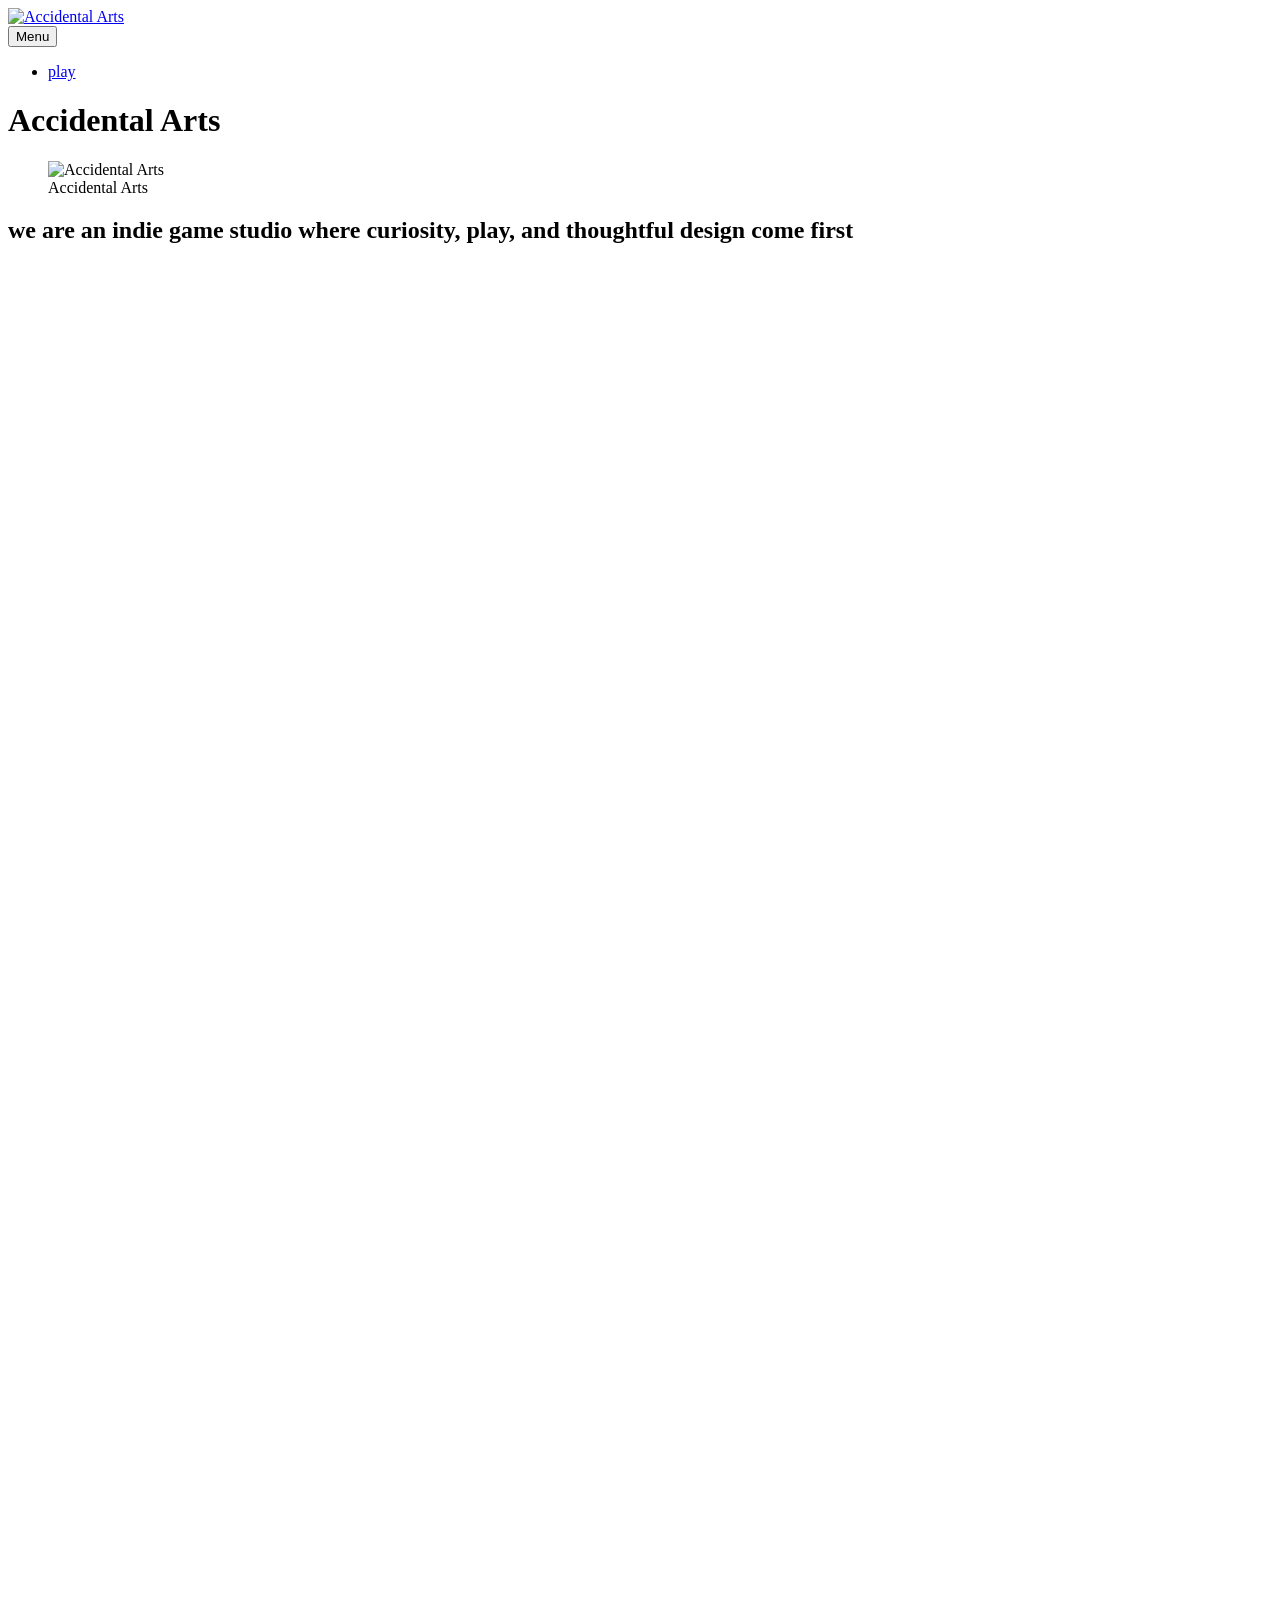
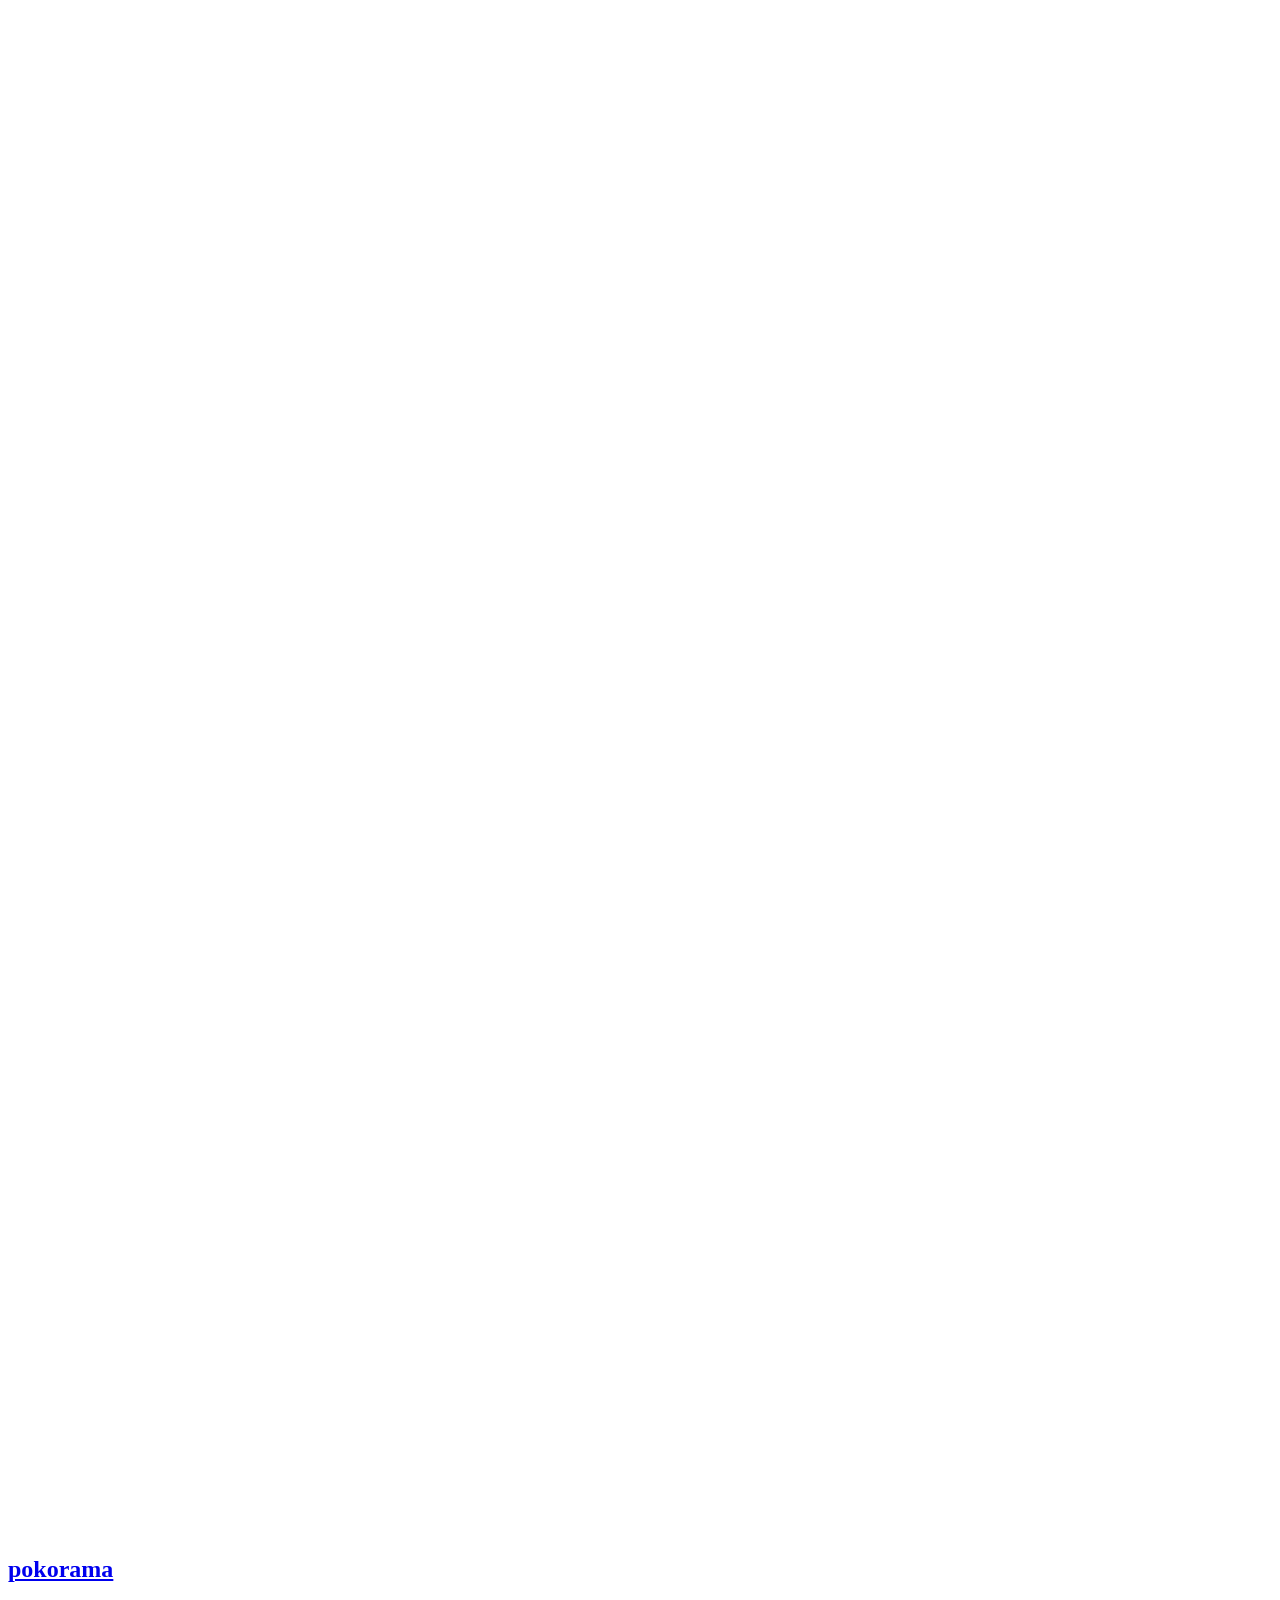
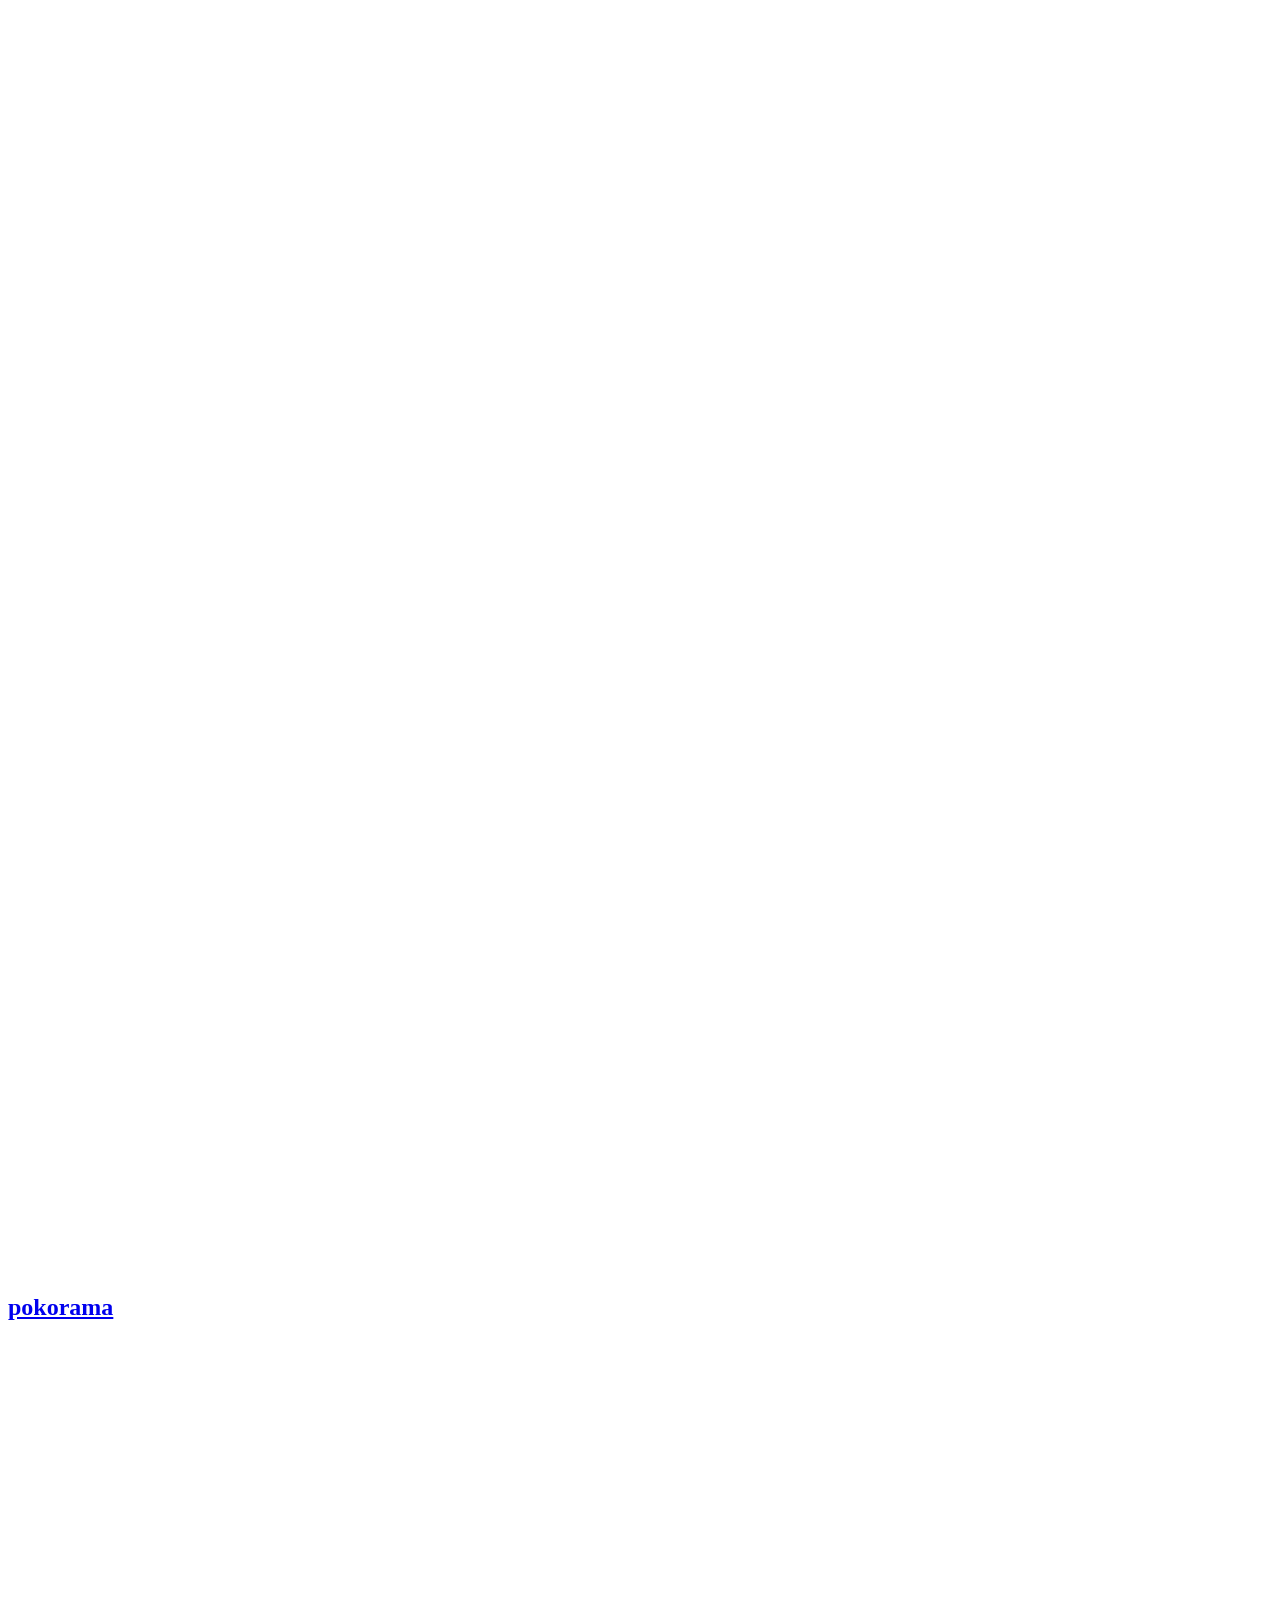
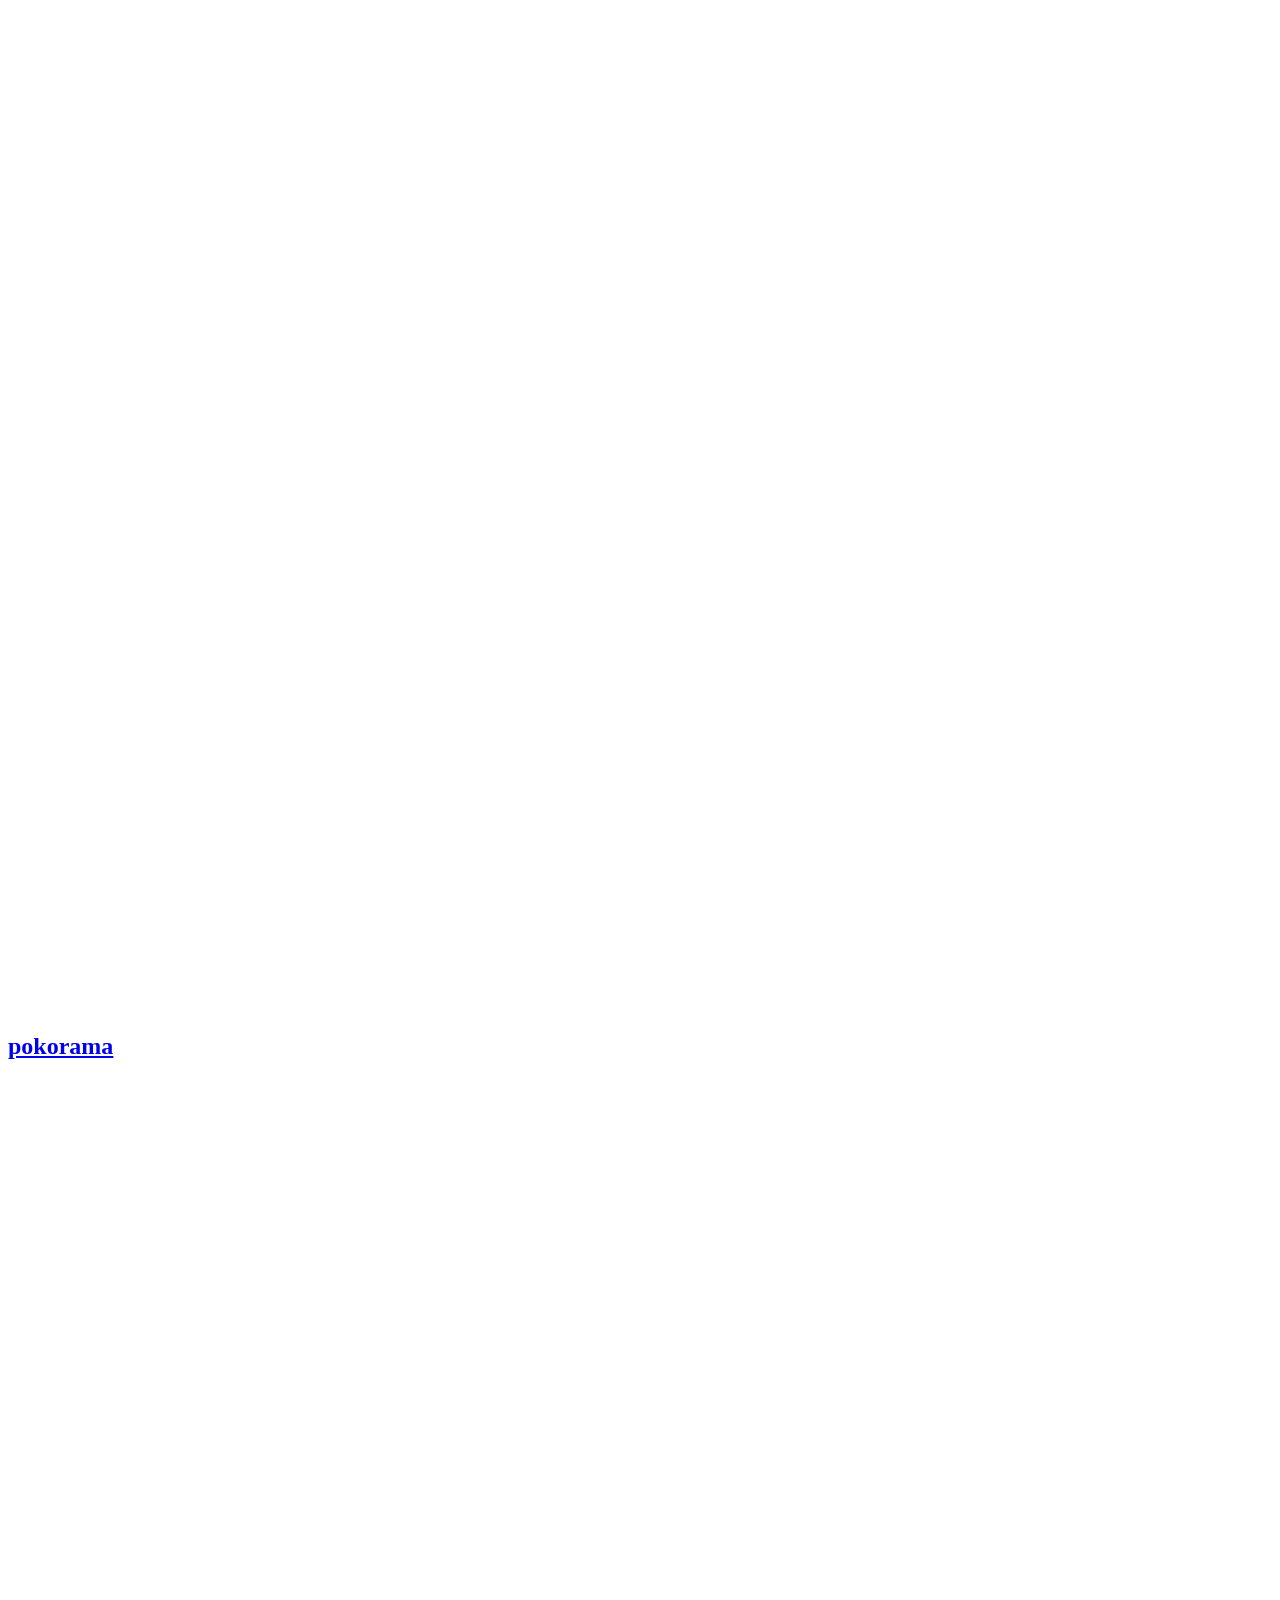
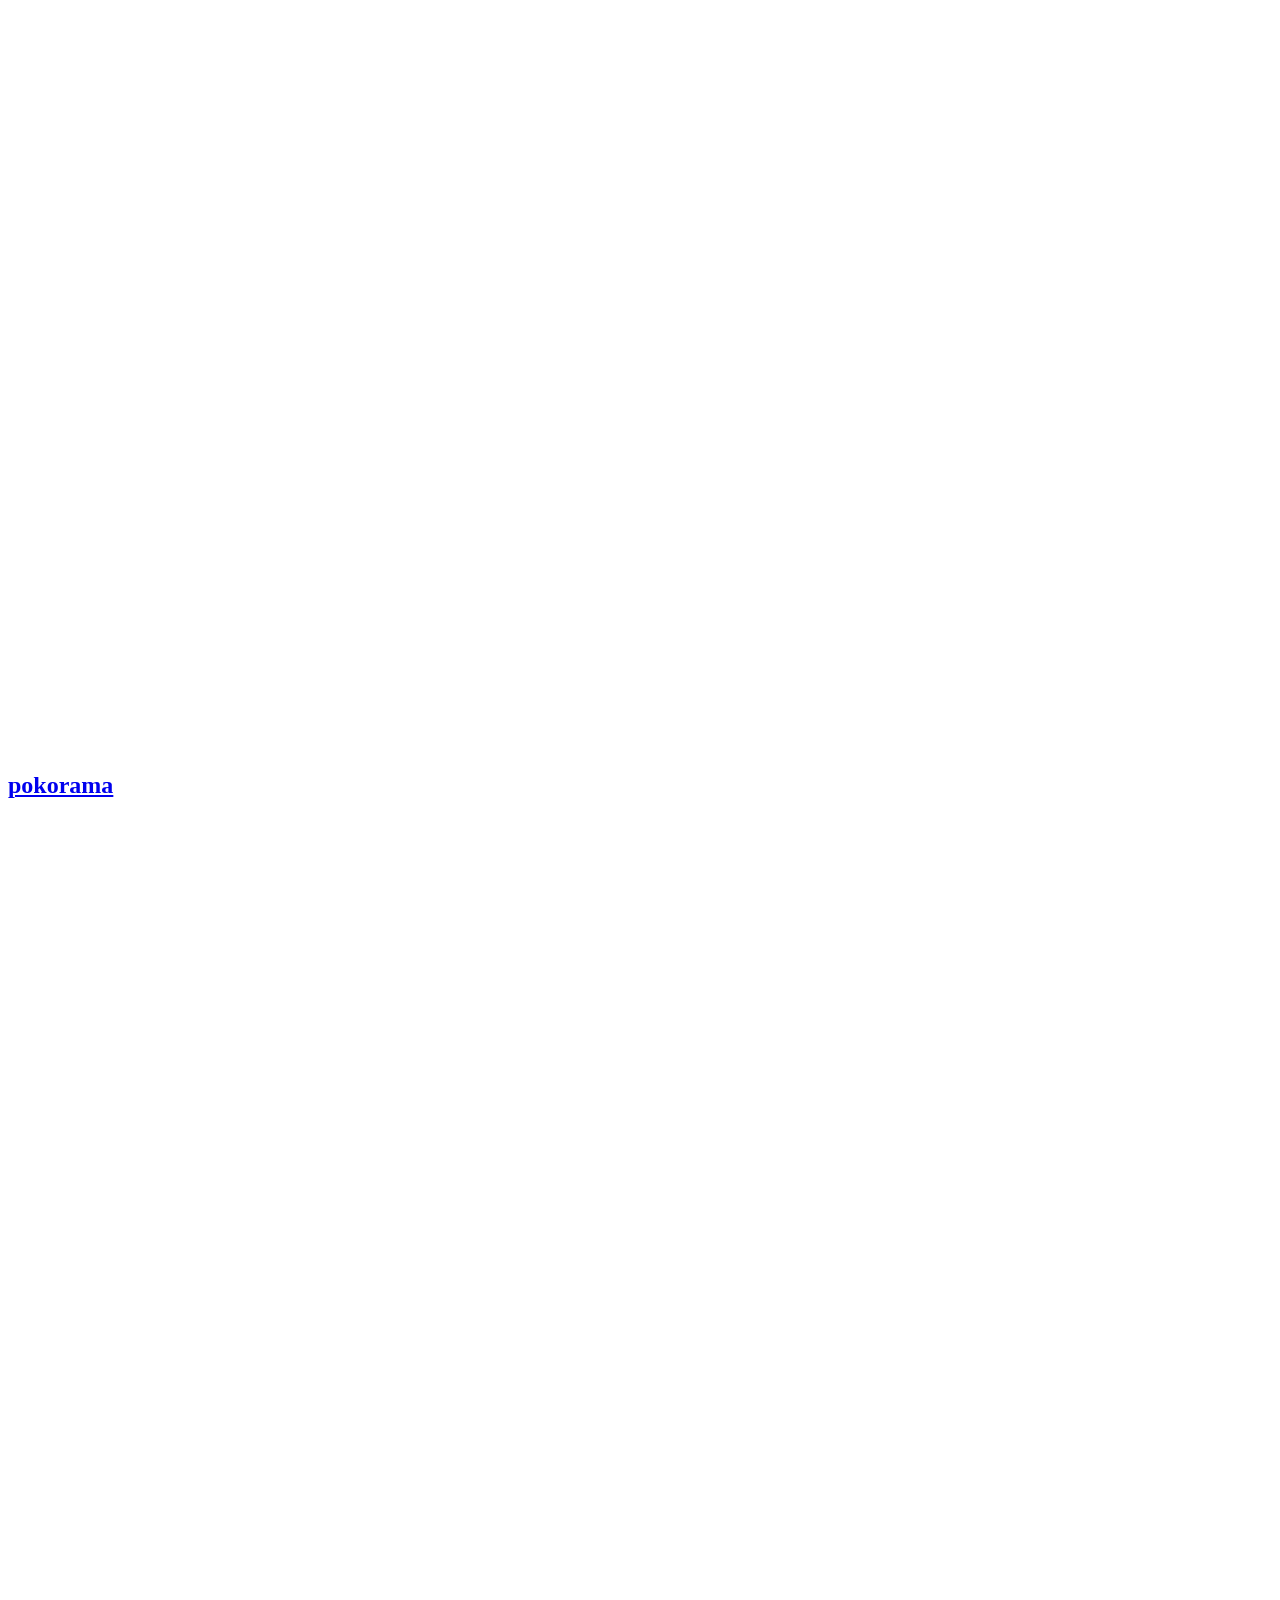
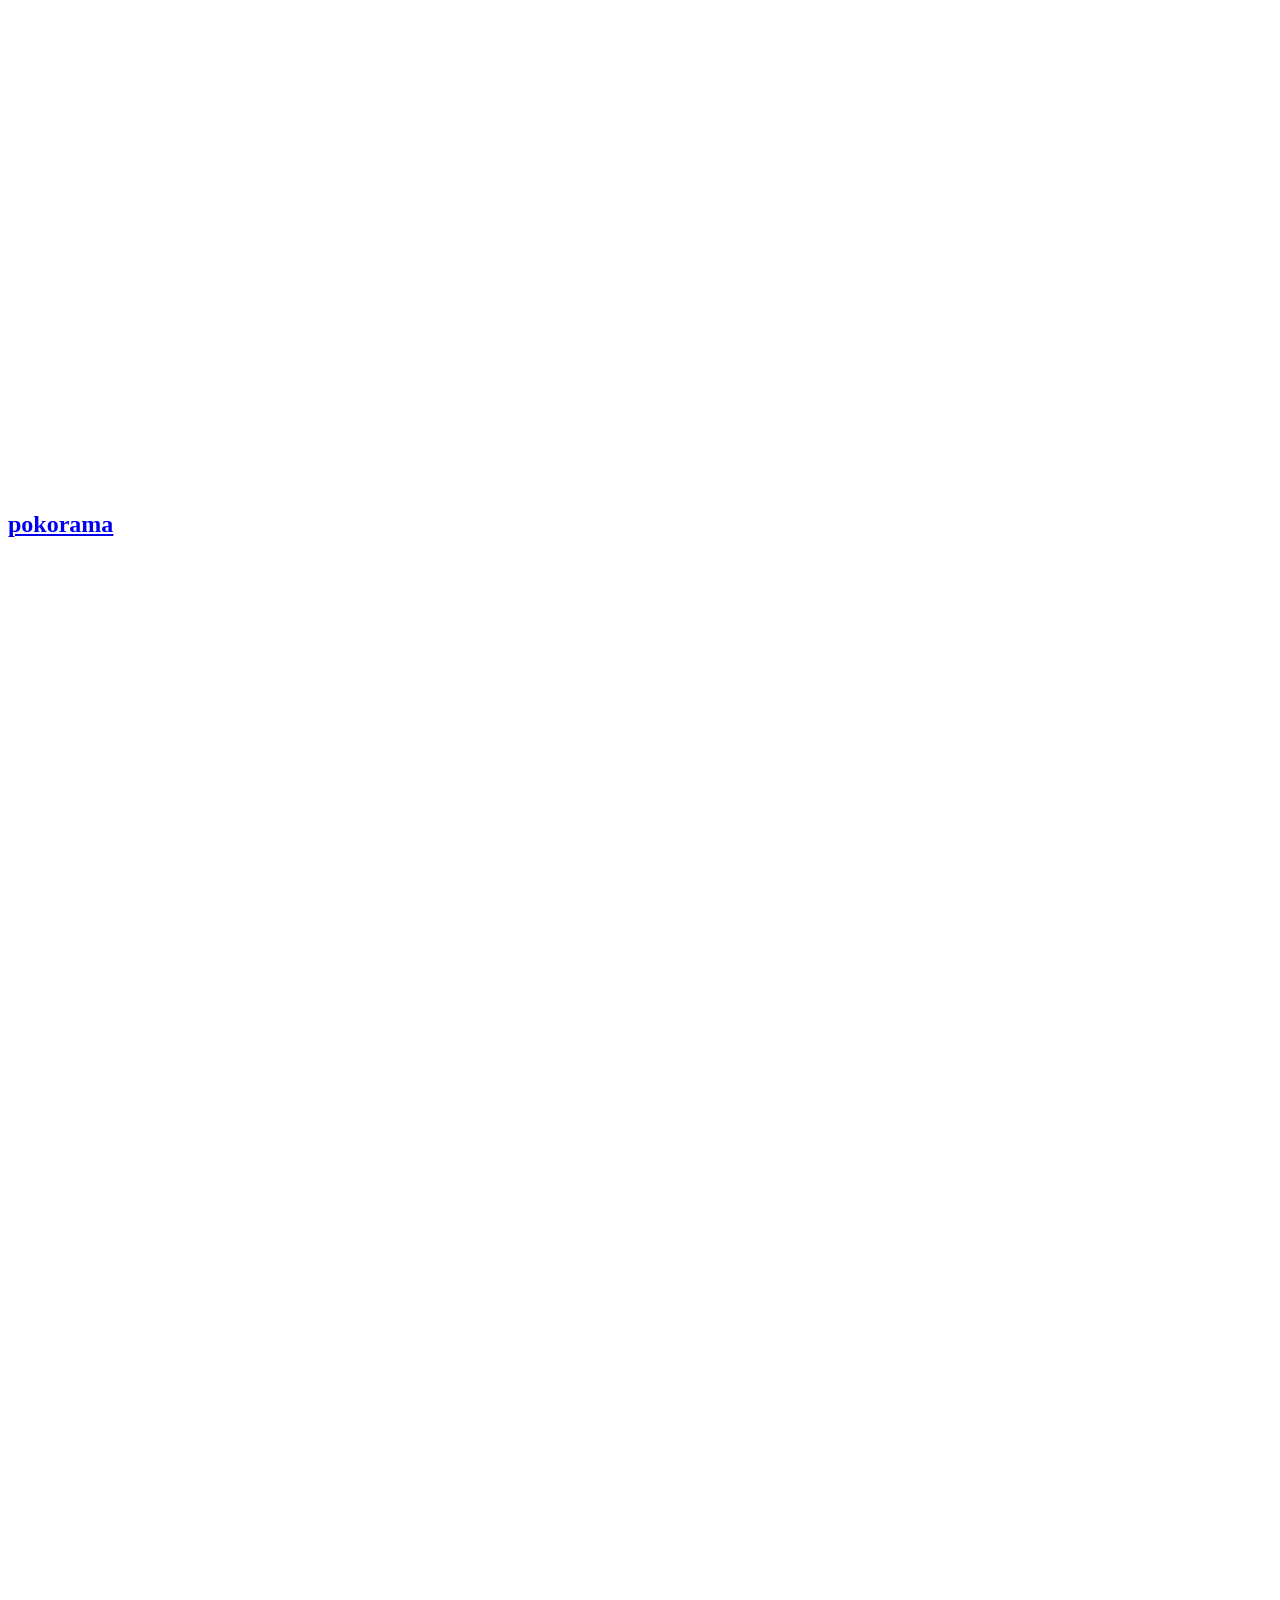
==== commit 8e83d6ec: "Updated from Publii" ====
--- a/index.html
+++ b/index.html
@@ -4,7 +4,7 @@
                 }
                 .js-preloader .preloader {
                     display: none;
-                }</style></noscript><link rel="preconnect" href="https://fonts.googleapis.com"><link rel="preconnect" href="https://fonts.gstatic.com" crossorigin><link href="https://fonts.googleapis.com/css2?family=Montserrat:wght@300;400;500;600;700;800&display=swap" rel="stylesheet"></head><body class="home-template"><header class="site-header" id="js-site-header"><div class="site-header__inner" data-anim-header><a class="logo" href="https://accidental.gg/"><img src="https://accidental.gg/media/website/aa_publilogo-2.png" alt="Accidental Arts" height="160" width="480"></a><nav class="navbar js-navbar"><button class="navbar__toggle js-toggle" aria-label="Menu" aria-haspopup="true" aria-expanded="false"><span class="navbar__toggle__box"><span class="navbar__toggle__inner">Menu</span></span></button><ul class="navbar__menu"><li><a href="https://play.google.com/store/games?hl&#x3D;en" target="_self">play</a></li></ul></nav></div></header><main class="main"><div class="intro"><div class="intro__text"><h1 class="intro__title" data-anim-intro-title>Accidental Arts</h1></div><figure class="intro__image"><div class="intro__image__img" data-anim-intro-image><img src="https://accidental.gg/media/website/aa_publiiimage_big.png" srcset="https://accidental.gg/media/website/responsive/aa_publiiimage_big-xs.png 320w, https://accidental.gg/media/website/responsive/aa_publiiimage_big-sm.png 480w, https://accidental.gg/media/website/responsive/aa_publiiimage_big-md.png 768w" sizes="24vw" width="3000" height="3000" alt="Accidental Arts"></div><figcaption class="intro__title-fake"><span class="intro__title-fake__h1" data-anim="fade" data-anim-delay="1200">Accidental Arts</span></figcaption></figure></div><div class="section section--large section--dark"><div class="wrapper wrapper--medium align-center" data-scroll data-anim="fadeUp"><h2 class="section__title">we are an indie game studio where curiosity, play, and thoughtful design come first</h2></div></div><div class="section section--medium a" data-scroll data-anim="fadeUp"><div class="wrapper"><div class="l-masonry"><article class="c-card"><figure class="c-card__image"><img src="https://accidental.gg/media/posts/11/Screenshot_07_adj-2.png" srcset="https://accidental.gg/media/posts/11/responsive/Screenshot_07_adj-2-xs.png 320w, https://accidental.gg/media/posts/11/responsive/Screenshot_07_adj-2-sm.png 480w, https://accidental.gg/media/posts/11/responsive/Screenshot_07_adj-2-md.png 768w" sizes="(min-width: 1620px) 721px, (min-width: 1160px) calc(51.14vw - 107px), (min-width: 600px) calc(40.74vw + 23px), 93.21vw" loading="lazy" height="2868" width="1700" alt=""></figure><h2 class="c-card__title"><a href="https://accidental.gg/pokorama-7.html">pokorama</a></h2></article><article class="c-card"><h2 class="c-card__title"><a href="https://accidental.gg/pokorama-6.html">pokorama</a></h2></article><article class="c-card"><figure class="c-card__image"><img src="https://accidental.gg/media/posts/9/Screenshot_03_adj-2.png" srcset="https://accidental.gg/media/posts/9/responsive/Screenshot_03_adj-2-xs.png 320w, https://accidental.gg/media/posts/9/responsive/Screenshot_03_adj-2-sm.png 480w, https://accidental.gg/media/posts/9/responsive/Screenshot_03_adj-2-md.png 768w" sizes="(min-width: 1620px) 721px, (min-width: 1160px) calc(51.14vw - 107px), (min-width: 600px) calc(40.74vw + 23px), 93.21vw" loading="lazy" height="2868" width="1700" alt=""></figure><h2 class="c-card__title"><a href="https://accidental.gg/pokorama-5.html">pokorama</a></h2></article><article class="c-card"><h2 class="c-card__title"><a href="https://accidental.gg/pokorama-4.html">pokorama</a></h2></article><article class="c-card"><figure class="c-card__image"><img src="https://accidental.gg/media/posts/7/Screenshot_02_adj-2.png" srcset="https://accidental.gg/media/posts/7/responsive/Screenshot_02_adj-2-xs.png 320w, https://accidental.gg/media/posts/7/responsive/Screenshot_02_adj-2-sm.png 480w, https://accidental.gg/media/posts/7/responsive/Screenshot_02_adj-2-md.png 768w" sizes="(min-width: 1620px) 721px, (min-width: 1160px) calc(51.14vw - 107px), (min-width: 600px) calc(40.74vw + 23px), 93.21vw" loading="lazy" height="2868" width="1700" alt=""></figure><h2 class="c-card__title"><a href="https://accidental.gg/pokorama-3.html">pokorama</a></h2></article><article class="c-card"><h2 class="c-card__title"><a href="https://accidental.gg/pokorama-2.html">pokorama</a></h2></article></div></div></div><div class="section section--large section--dark"><div class="wrapper wrapper--medium align-center" data-scroll data-anim="fadeUp"><h2 class="section__title">Accidental Arts: surprisingly playable</h2></div></div></main><footer class="footer section section--dark"><div class="footer__inner"><div class="footer__social"><a href="https://www.facebook.com/profile.php?id&#x3D;61573739348168">Facebook </a><a href="https://www.instagram.com/play.pokorama/">Instagram </a><a href="https://x.com/PlayPokorama">Twitter </a><a href="https://www.pinterest.com/playpokorama/">Pinterest </a><a href="https://www.youtube.com/channel/UCcQ9h_59LBEqORb4x1gFg7A">Youtube</a></div><ul class="footer__nav"><li><a href="https://accidental.gg/privacy.html" class="al" target="_self">Privacy Policy</a></li><li><a href="https://accidental.gg/terms.html" class="al" target="_self">Terms of Use</a></li></ul><div class="footer__copyright">.</div></div></footer><script defer="defer" src="https://accidental.gg/assets/js/scripts.min.js?v=a396007b3aa4e25eddd666d7094ceebf"></script><script>window.publiiThemeMenuConfig = { mobileMenuMode: 'overlay', animationSpeed: 300, submenuWidth: 'auto', doubleClickTime: 500, mobileMenuExpandableSubmenus: true, relatedContainerForOverlayMenuSelector: '.navbar', };</script><script>var images = document.querySelectorAll('img[loading]');
+                }</style></noscript><link rel="preconnect" href="https://fonts.googleapis.com"><link rel="preconnect" href="https://fonts.gstatic.com" crossorigin><link href="https://fonts.googleapis.com/css2?family=Montserrat:wght@300;400;500;600;700;800&display=swap" rel="stylesheet"></head><body class="home-template"><header class="site-header" id="js-site-header"><div class="site-header__inner" data-anim-header><a class="logo" href="https://accidental.gg/"><img src="https://accidental.gg/media/website/aa_publilogo-2.png" alt="Accidental Arts" height="160" width="480"></a><nav class="navbar js-navbar"><button class="navbar__toggle js-toggle" aria-label="Menu" aria-haspopup="true" aria-expanded="false"><span class="navbar__toggle__box"><span class="navbar__toggle__inner">Menu</span></span></button><ul class="navbar__menu"><li><a href="https://play.google.com/store/games?hl&#x3D;en" target="_self">play</a></li></ul></nav></div></header><main class="main"><div class="intro"><div class="intro__text"><h1 class="intro__title" data-anim-intro-title>Accidental Arts</h1></div><figure class="intro__image"><div class="intro__image__img" data-anim-intro-image><img src="https://accidental.gg/media/website/aa_publiiimage_big.png" srcset="https://accidental.gg/media/website/responsive/aa_publiiimage_big-xs.png 320w, https://accidental.gg/media/website/responsive/aa_publiiimage_big-sm.png 480w, https://accidental.gg/media/website/responsive/aa_publiiimage_big-md.png 768w" sizes="24vw" width="3000" height="3000" alt="Accidental Arts"></div><figcaption class="intro__title-fake"><span class="intro__title-fake__h1" data-anim="fade" data-anim-delay="1200">Accidental Arts</span></figcaption></figure></div><div class="section section--large section--dark"><div class="wrapper wrapper--medium align-center" data-scroll data-anim="fadeUp"><h2 class="section__title">we are an indie game studio where curiosity, play, and thoughtful design come first</h2></div></div><div class="section section--medium a"><div class="wrapper"><div class="l-scattered"><article class="c-card" data-scroll data-anim="fadeUp"><figure class="c-card__image"><img src="https://accidental.gg/media/posts/11/Screenshot_07_adj-2.png" srcset="https://accidental.gg/media/posts/11/responsive/Screenshot_07_adj-2-xs.png 320w, https://accidental.gg/media/posts/11/responsive/Screenshot_07_adj-2-sm.png 480w, https://accidental.gg/media/posts/11/responsive/Screenshot_07_adj-2-md.png 768w" sizes="(min-width: 1620px) 721px, (min-width: 1160px) calc(51.14vw - 107px), (min-width: 600px) calc(40.74vw + 23px), 93.21vw" loading="lazy" height="2868" width="1700" alt=""></figure><h2 class="c-card__title"><a href="https://accidental.gg/pokorama-7.html">pokorama</a></h2></article><article class="c-card" data-scroll data-anim="fadeUp"><figure class="c-card__image"><img src="https://accidental.gg/media/posts/10/Screenshot_06_adj-2.png" srcset="https://accidental.gg/media/posts/10/responsive/Screenshot_06_adj-2-xs.png 320w, https://accidental.gg/media/posts/10/responsive/Screenshot_06_adj-2-sm.png 480w, https://accidental.gg/media/posts/10/responsive/Screenshot_06_adj-2-md.png 768w" sizes="(min-width: 1620px) 721px, (min-width: 1160px) calc(51.14vw - 107px), (min-width: 600px) calc(40.74vw + 23px), 93.21vw" loading="lazy" height="2868" width="1700" alt=""></figure><h2 class="c-card__title"><a href="https://accidental.gg/pokorama-6.html">pokorama</a></h2></article><article class="c-card" data-scroll data-anim="fadeUp"><figure class="c-card__image"><img src="https://accidental.gg/media/posts/9/Screenshot_03_adj-2.png" srcset="https://accidental.gg/media/posts/9/responsive/Screenshot_03_adj-2-xs.png 320w, https://accidental.gg/media/posts/9/responsive/Screenshot_03_adj-2-sm.png 480w, https://accidental.gg/media/posts/9/responsive/Screenshot_03_adj-2-md.png 768w" sizes="(min-width: 1620px) 721px, (min-width: 1160px) calc(51.14vw - 107px), (min-width: 600px) calc(40.74vw + 23px), 93.21vw" loading="lazy" height="2868" width="1700" alt=""></figure><h2 class="c-card__title"><a href="https://accidental.gg/pokorama-5.html">pokorama</a></h2></article><article class="c-card" data-scroll data-anim="fadeUp"><figure class="c-card__image"><img src="https://accidental.gg/media/posts/8/Screenshot_01_adj-2.png" srcset="https://accidental.gg/media/posts/8/responsive/Screenshot_01_adj-2-xs.png 320w, https://accidental.gg/media/posts/8/responsive/Screenshot_01_adj-2-sm.png 480w, https://accidental.gg/media/posts/8/responsive/Screenshot_01_adj-2-md.png 768w" sizes="(min-width: 1620px) 721px, (min-width: 1160px) calc(51.14vw - 107px), (min-width: 600px) calc(40.74vw + 23px), 93.21vw" loading="lazy" height="2868" width="1700" alt=""></figure><h2 class="c-card__title"><a href="https://accidental.gg/pokorama-4.html">pokorama</a></h2></article><article class="c-card" data-scroll data-anim="fadeUp"><figure class="c-card__image"><img src="https://accidental.gg/media/posts/7/Screenshot_02_adj-2.png" srcset="https://accidental.gg/media/posts/7/responsive/Screenshot_02_adj-2-xs.png 320w, https://accidental.gg/media/posts/7/responsive/Screenshot_02_adj-2-sm.png 480w, https://accidental.gg/media/posts/7/responsive/Screenshot_02_adj-2-md.png 768w" sizes="(min-width: 1620px) 721px, (min-width: 1160px) calc(51.14vw - 107px), (min-width: 600px) calc(40.74vw + 23px), 93.21vw" loading="lazy" height="2868" width="1700" alt=""></figure><h2 class="c-card__title"><a href="https://accidental.gg/pokorama-3.html">pokorama</a></h2></article><article class="c-card" data-scroll data-anim="fadeUp"><figure class="c-card__image"><img src="https://accidental.gg/media/posts/6/Screenshot_04_adj-2.png" srcset="https://accidental.gg/media/posts/6/responsive/Screenshot_04_adj-2-xs.png 320w, https://accidental.gg/media/posts/6/responsive/Screenshot_04_adj-2-sm.png 480w, https://accidental.gg/media/posts/6/responsive/Screenshot_04_adj-2-md.png 768w" sizes="(min-width: 1620px) 721px, (min-width: 1160px) calc(51.14vw - 107px), (min-width: 600px) calc(40.74vw + 23px), 93.21vw" loading="lazy" height="2868" width="1700" alt=""></figure><h2 class="c-card__title"><a href="https://accidental.gg/pokorama-2.html">pokorama</a></h2></article></div></div></div><div class="section section--large section--dark"><div class="wrapper wrapper--medium align-center" data-scroll data-anim="fadeUp"><h2 class="section__title">Accidental Arts: surprisingly playable</h2></div></div></main><footer class="footer section section--dark"><div class="footer__inner"><div class="footer__social"><a href="https://www.facebook.com/profile.php?id&#x3D;61573739348168">Facebook </a><a href="https://www.instagram.com/play.pokorama/">Instagram </a><a href="https://x.com/PlayPokorama">Twitter </a><a href="https://www.pinterest.com/playpokorama/">Pinterest </a><a href="https://www.youtube.com/channel/UCcQ9h_59LBEqORb4x1gFg7A">Youtube</a></div><ul class="footer__nav"><li><a href="https://accidental.gg/privacy.html" class="al" target="_self">Privacy Policy</a></li><li><a href="https://accidental.gg/terms.html" class="al" target="_self">Terms of Use</a></li></ul><div class="footer__copyright">.</div></div></footer><script defer="defer" src="https://accidental.gg/assets/js/scripts.min.js?v=a396007b3aa4e25eddd666d7094ceebf"></script><script>window.publiiThemeMenuConfig = { mobileMenuMode: 'overlay', animationSpeed: 300, submenuWidth: 'auto', doubleClickTime: 500, mobileMenuExpandableSubmenus: true, relatedContainerForOverlayMenuSelector: '.navbar', };</script><script>var images = document.querySelectorAll('img[loading]');
         for (var i = 0; i < images.length; i++) {
             if (images[i].complete) {
                 images[i].classList.add('is-loaded');
@@ -27,13 +27,4 @@
       })
       elementsToAnimation.forEach((element) => {
          expansionObserver.observe(element);
-      });</script><script src="https://accidental.gg/assets/js/masonry.pkgd.min.js?v=520e46df77727aaf3d5e799ef241be02"></script><script src="https://accidental.gg/assets/js/imagesloaded.pkgd.min.js?v=e2c1a80b99251b7b94726b41312fb160"></script><script>var grid = document.querySelector('.l-masonry');
-         var msnry = new Masonry( grid, {
-            columnWidth: '.c-card',
-            itemSelector: '.c-card',
-            percentPosition: true
-         });
-         
-         imagesLoaded( grid ).on( 'progress', function() {  
-            msnry.layout();
-         });</script></body></html>+      });</script></body></html>
